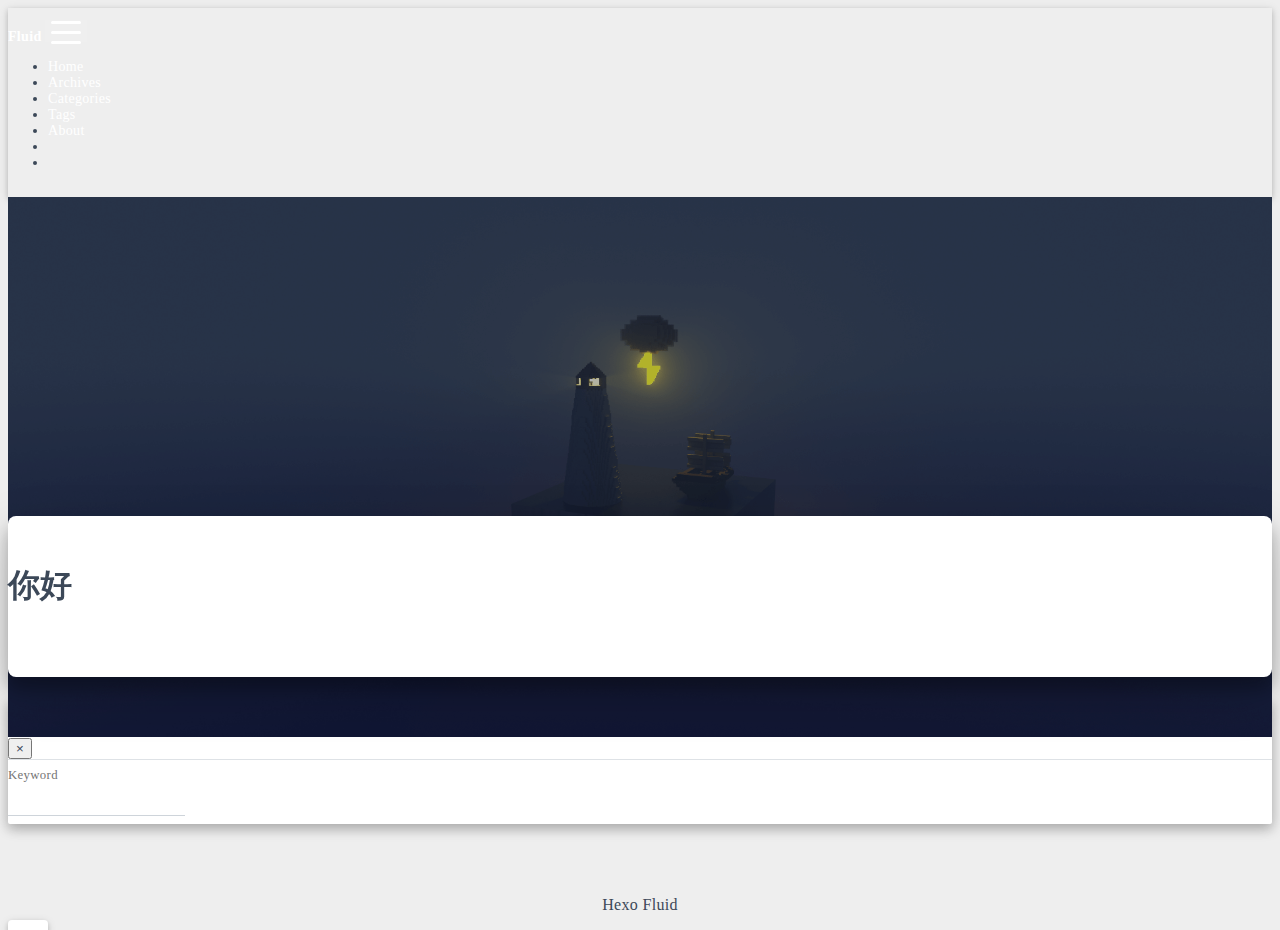
==== about/index.html @ 14e58026 "Site updated: 2023-02-16 13:53:45" ====
<!DOCTYPE html>
<html lang="en" data-default-color-scheme=auto>



<head>
  <meta charset="UTF-8">
  <link rel="apple-touch-icon" sizes="76x76" href="/img/fluid.png">
  <link rel="icon" href="/img/fluid.png">
  <meta name="viewport" content="width=device-width, initial-scale=1.0, maximum-scale=5.0, shrink-to-fit=no">
  <meta http-equiv="x-ua-compatible" content="ie=edge">
  
  <meta name="theme-color" content="#2f4154">
  <meta name="author" content="John Doe">
  <meta name="keywords" content="">
  
    <meta name="description" content="你好">
<meta property="og:type" content="website">
<meta property="og:title" content="about">
<meta property="og:url" content="http://example.com/about/index.html">
<meta property="og:site_name" content="Hexo">
<meta property="og:description" content="你好">
<meta property="og:locale" content="en_US">
<meta property="article:published_time" content="2023-02-15T01:46:12.000Z">
<meta property="article:modified_time" content="2023-02-15T01:47:04.922Z">
<meta property="article:author" content="John Doe">
<meta name="twitter:card" content="summary_large_image">
  
  
  
  <title>about - Hexo</title>

  <link  rel="stylesheet" href="https://lib.baomitu.com/twitter-bootstrap/4.6.1/css/bootstrap.min.css" />





<!-- 主题依赖的图标库，不要自行修改 -->
<!-- Do not modify the link that theme dependent icons -->

<link rel="stylesheet" href="//at.alicdn.com/t/font_1749284_hj8rtnfg7um.css">



<link rel="stylesheet" href="//at.alicdn.com/t/font_1736178_lbnruvf0jn.css">


<link  rel="stylesheet" href="/css/main.css" />


  <link id="highlight-css" rel="stylesheet" href="/css/highlight.css" />
  
    <link id="highlight-css-dark" rel="stylesheet" href="/css/highlight-dark.css" />
  




  <script id="fluid-configs">
    var Fluid = window.Fluid || {};
    Fluid.ctx = Object.assign({}, Fluid.ctx)
    var CONFIG = {"hostname":"example.com","root":"/","version":"1.9.4","typing":{"enable":true,"typeSpeed":70,"cursorChar":"_","loop":false,"scope":[]},"anchorjs":{"enable":true,"element":"h1,h2,h3,h4,h5,h6","placement":"left","visible":"hover","icon":""},"progressbar":{"enable":true,"height_px":3,"color":"#29d","options":{"showSpinner":false,"trickleSpeed":100}},"code_language":{"enable":true,"default":"TEXT"},"copy_btn":true,"image_caption":{"enable":true},"image_zoom":{"enable":true,"img_url_replace":["",""]},"toc":{"enable":true,"placement":"right","headingSelector":"h1,h2,h3,h4,h5,h6","collapseDepth":0},"lazyload":{"enable":true,"loading_img":"/img/loading.gif","onlypost":false,"offset_factor":2},"web_analytics":{"enable":false,"follow_dnt":true,"baidu":null,"google":null,"gtag":null,"tencent":{"sid":null,"cid":null},"woyaola":null,"cnzz":null,"leancloud":{"app_id":null,"app_key":null,"server_url":null,"path":"window.location.pathname","ignore_local":false}},"search_path":"/local-search.xml"};

    if (CONFIG.web_analytics.follow_dnt) {
      var dntVal = navigator.doNotTrack || window.doNotTrack || navigator.msDoNotTrack;
      Fluid.ctx.dnt = dntVal && (dntVal.startsWith('1') || dntVal.startsWith('yes') || dntVal.startsWith('on'));
    }
  </script>
  <script  src="/js/utils.js" ></script>
  <script  src="/js/color-schema.js" ></script>
  


  
<meta name="generator" content="Hexo 6.3.0"></head>


<body>
  

  <header>
    

<div class="header-inner" style="height: 60vh;">
  <nav id="navbar" class="navbar fixed-top  navbar-expand-lg navbar-dark scrolling-navbar">
  <div class="container">
    <a class="navbar-brand" href="/">
      <strong>Fluid</strong>
    </a>

    <button id="navbar-toggler-btn" class="navbar-toggler" type="button" data-toggle="collapse"
            data-target="#navbarSupportedContent"
            aria-controls="navbarSupportedContent" aria-expanded="false" aria-label="Toggle navigation">
      <div class="animated-icon"><span></span><span></span><span></span></div>
    </button>

    <!-- Collapsible content -->
    <div class="collapse navbar-collapse" id="navbarSupportedContent">
      <ul class="navbar-nav ml-auto text-center">
        
          
          
          
          
            <li class="nav-item">
              <a class="nav-link" href="/">
                <i class="iconfont icon-home-fill"></i>
                <span>Home</span>
              </a>
            </li>
          
        
          
          
          
          
            <li class="nav-item">
              <a class="nav-link" href="/archives/">
                <i class="iconfont icon-archive-fill"></i>
                <span>Archives</span>
              </a>
            </li>
          
        
          
          
          
          
            <li class="nav-item">
              <a class="nav-link" href="/categories/">
                <i class="iconfont icon-category-fill"></i>
                <span>Categories</span>
              </a>
            </li>
          
        
          
          
          
          
            <li class="nav-item">
              <a class="nav-link" href="/tags/">
                <i class="iconfont icon-tags-fill"></i>
                <span>Tags</span>
              </a>
            </li>
          
        
          
          
          
          
            <li class="nav-item">
              <a class="nav-link" href="/about/">
                <i class="iconfont icon-user-fill"></i>
                <span>About</span>
              </a>
            </li>
          
        
        
          <li class="nav-item" id="search-btn">
            <a class="nav-link" target="_self" href="javascript:;" data-toggle="modal" data-target="#modalSearch" aria-label="Search">
              <i class="iconfont icon-search"></i>
            </a>
          </li>
          
        
        
          <li class="nav-item" id="color-toggle-btn">
            <a class="nav-link" target="_self" href="javascript:;" aria-label="Color Toggle">
              <i class="iconfont icon-dark" id="color-toggle-icon"></i>
            </a>
          </li>
        
      </ul>
    </div>
  </div>
</nav>

  

<div id="banner" class="banner" parallax=true
     style="background: url('/img/default.png') no-repeat center center; background-size: cover;">
  <div class="full-bg-img">
    <div class="mask flex-center" style="background-color: rgba(0, 0, 0, 0.3)">
      <div class="banner-text text-center fade-in-up">
        <div class="h2">
          
            <span id="subtitle" data-typed-text="about"></span>
          
        </div>

        
      </div>

      
    </div>
  </div>
</div>

</div>

  </header>

  <main>
    
      <div class="container nopadding-x-md">
        <div id="board"
          >
          
          <div class="container">
            <div class="row">
              <div class="col-12 col-md-10 m-auto">
                

<article class="page-content">
  <h1 id="你好"><a href="#你好" class="headerlink" title="你好"></a>你好</h1>

  

</article>



              </div>
            </div>
          </div>
        </div>
      </div>
    

    
      <a id="scroll-top-button" aria-label="TOP" href="#" role="button">
        <i class="iconfont icon-arrowup" aria-hidden="true"></i>
      </a>
    

    
      <div class="modal fade" id="modalSearch" tabindex="-1" role="dialog" aria-labelledby="ModalLabel"
     aria-hidden="true">
  <div class="modal-dialog modal-dialog-scrollable modal-lg" role="document">
    <div class="modal-content">
      <div class="modal-header text-center">
        <h4 class="modal-title w-100 font-weight-bold">Search</h4>
        <button type="button" id="local-search-close" class="close" data-dismiss="modal" aria-label="Close">
          <span aria-hidden="true">&times;</span>
        </button>
      </div>
      <div class="modal-body mx-3">
        <div class="md-form mb-5">
          <input type="text" id="local-search-input" class="form-control validate">
          <label data-error="x" data-success="v" for="local-search-input">Keyword</label>
        </div>
        <div class="list-group" id="local-search-result"></div>
      </div>
    </div>
  </div>
</div>

    

    
  </main>

  <footer>
    <div class="footer-inner">
  
    <div class="footer-content">
       <a href="https://hexo.io" target="_blank" rel="nofollow noopener"><span>Hexo</span></a> <i class="iconfont icon-love"></i> <a href="https://github.com/fluid-dev/hexo-theme-fluid" target="_blank" rel="nofollow noopener"><span>Fluid</span></a> 
    </div>
  
  
  
  
</div>

  </footer>

  <!-- Scripts -->
  
  <script  src="https://lib.baomitu.com/nprogress/0.2.0/nprogress.min.js" ></script>
  <link  rel="stylesheet" href="https://lib.baomitu.com/nprogress/0.2.0/nprogress.min.css" />

  <script>
    NProgress.configure({"showSpinner":false,"trickleSpeed":100})
    NProgress.start()
    window.addEventListener('load', function() {
      NProgress.done();
    })
  </script>


<script  src="https://lib.baomitu.com/jquery/3.6.0/jquery.min.js" ></script>
<script  src="https://lib.baomitu.com/twitter-bootstrap/4.6.1/js/bootstrap.min.js" ></script>
<script  src="/js/events.js" ></script>
<script  src="/js/plugins.js" ></script>


  <script  src="https://lib.baomitu.com/typed.js/2.0.12/typed.min.js" ></script>
  <script>
    (function (window, document) {
      var typing = Fluid.plugins.typing;
      var subtitle = document.getElementById('subtitle');
      if (!subtitle || !typing) {
        return;
      }
      var text = subtitle.getAttribute('data-typed-text');
      
        typing(text);
      
    })(window, document);
  </script>




  
    <script  src="/js/img-lazyload.js" ></script>
  




  <script  src="/js/local-search.js" ></script>





<!-- 主题的启动项，将它保持在最底部 -->
<!-- the boot of the theme, keep it at the bottom -->
<script  src="/js/boot.js" ></script>


  

  <noscript>
    <div class="noscript-warning">Blog works best with JavaScript enabled</div>
  </noscript>
</body>
</html>
---- css/main.css ----
.anchorjs-link {
  text-decoration: none !important;
  transition: opacity 0.2s ease-in-out;
}
.markdown-body h1:hover > .anchorjs-link,
h2:hover > .anchorjs-link,
h3:hover > .anchorjs-link,
h4:hover > .anchorjs-link,
h5:hover > .anchorjs-link,
h6:hover > .anchorjs-link {
  opacity: 1;
}
.banner {
  height: 100%;
  position: relative;
  overflow: hidden;
  cursor: default;
}
.banner .mask {
  position: absolute;
  width: 100%;
  height: 100%;
  background-color: rgba(0,0,0,0.3);
}
.banner[parallax="true"] {
  will-change: transform;
  -webkit-transform-style: preserve-3d;
  -webkit-backface-visibility: hidden;
  transition: transform 0.05s ease-out;
}
@media (max-width: 100vh) {
  .header-inner {
    max-height: 100vw;
  }
  #board {
    margin-top: -1rem !important;
  }
}
@media (max-width: 79.99vh) {
  .scroll-down-bar {
    display: none;
  }
}
#board {
  position: relative;
  margin-top: -2rem;
  padding: 3rem 0;
  background-color: var(--board-bg-color);
  transition: background-color 0.2s ease-in-out;
  border-radius: 0.5rem;
  z-index: 3;
  -webkit-box-shadow: 0 12px 15px 0 rgba(0,0,0,0.24), 0 17px 50px 0 rgba(0,0,0,0.19);
  box-shadow: 0 12px 15px 0 rgba(0,0,0,0.24), 0 17px 50px 0 rgba(0,0,0,0.19);
}
.code-widget {
  display: inline-block;
  background-color: transparent;
  font-size: 0.75rem;
  line-height: 1;
  font-weight: bold;
  padding: 0.3rem 0.1rem 0.1rem 0.1rem;
  position: absolute;
  right: 0.45rem;
  top: 0.15rem;
  z-index: 1;
}
.code-widget-light {
  color: #999;
}
.code-widget-dark {
  color: #bababa;
}
.copy-btn {
  cursor: pointer;
  user-select: none;
  -webkit-appearance: none;
  outline: none;
}
.copy-btn > i {
  font-size: 0.75rem !important;
  font-weight: 400;
  margin-right: 0.15rem;
  opacity: 0;
  transition: opacity 0.2s ease-in-out;
}
.markdown-body pre:hover > .copy-btn > i {
  opacity: 0.9;
}
.markdown-body pre:hover > .copy-btn,
.markdown-body pre:not(:hover) > .copy-btn {
  outline: none;
}
.license-box {
  background-color: rgba(27,31,35,0.05);
  transition: background-color 0.2s ease-in-out;
  border-radius: 4px;
  font-size: 0.9rem;
  overflow: hidden;
  padding: 1.25rem;
  position: relative;
  z-index: 1;
}
.license-box .license-icon {
  position: absolute;
  top: 50%;
  left: 100%;
}
.license-box .license-icon::after {
  content: "\e8e4";
  font-size: 12.5rem;
  line-height: 1;
  opacity: 0.1;
  position: relative;
  left: -0.85em;
  bottom: 0.5em;
  z-index: -1;
}
.license-box .license-title {
  margin-bottom: 1rem;
}
.license-box .license-title div:nth-child(1) {
  line-height: 1.2;
  margin-bottom: 0.25rem;
}
.license-box .license-title div:nth-child(2) {
  color: var(--sec-text-color);
  font-size: 0.8rem;
}
.license-box .license-meta {
  align-items: center;
  display: flex;
  flex-wrap: wrap;
  justify-content: flex-start;
}
.license-box .license-meta .license-meta-item {
  align-items: center;
  justify-content: center;
  margin-right: 1.5rem;
}
.license-box .license-meta .license-meta-item div:nth-child(1) {
  color: var(--sec-text-color);
  font-size: 0.8rem;
  font-weight: normal;
}
.license-box .license-meta .license-meta-item i.iconfont {
  font-size: 1rem;
}
@media (max-width: 575px) and (min-width: 425px) {
  .license-box .license-meta .license-meta-item {
    display: flex;
    justify-content: flex-start;
    flex-wrap: wrap;
    font-size: 0.8rem;
    flex: 0 0 50%;
    max-width: 50%;
    margin-right: 0;
  }
  .license-box .license-meta .license-meta-item div:nth-child(1) {
    margin-right: 0.5rem;
  }
  .license-box .license-meta .license-meta-date {
    order: -1;
  }
}
@media (max-width: 424px) {
  .license-box::after {
    top: -65px;
  }
  .license-box .license-meta {
    flex-direction: column;
    align-items: flex-start;
  }
  .license-box .license-meta .license-meta-item {
    display: flex;
    flex-wrap: wrap;
    font-size: 0.8rem;
  }
  .license-box .license-meta .license-meta-item div:nth-child(1) {
    margin-right: 0.5rem;
  }
}
.footer-inner {
  padding: 3rem 0 1rem 0;
  text-align: center;
}
.footer-inner > div:not(:first-child) {
  margin: 0.25rem 0;
  font-size: 0.85rem;
}
.footer-inner .statistics {
  display: flex;
  flex-direction: row;
  justify-content: center;
}
.footer-inner .statistics > span {
  flex: 1;
  margin: 0 0.25rem;
}
.footer-inner .statistics > *:nth-last-child(2):first-child {
  text-align: right;
}
.footer-inner .statistics > *:nth-last-child(2):first-child ~ * {
  text-align: left;
}
.footer-inner .beian {
  display: flex;
  flex-direction: row;
  justify-content: center;
}
.footer-inner .beian > * {
  margin: 0 0.25rem;
}
.footer-inner .beian-police {
  position: relative;
  overflow: hidden;
  display: inline-flex;
  align-items: center;
  justify-content: left;
}
.footer-inner .beian-police img {
  margin-right: 3px;
  width: 1rem;
  height: 1rem;
  margin-bottom: 0.1rem;
}
@media (max-width: 424px) {
  .footer-inner .statistics {
    flex-direction: column;
  }
  .footer-inner .statistics > *:nth-last-child(2):first-child {
    text-align: center;
  }
  .footer-inner .statistics > *:nth-last-child(2):first-child ~ * {
    text-align: center;
  }
  .footer-inner .beian {
    flex-direction: column;
  }
  .footer-inner .beian .beian-police {
    justify-content: center;
  }
  .footer-inner .beian > *:nth-last-child(2):first-child {
    text-align: center;
  }
  .footer-inner .beian > *:nth-last-child(2):first-child ~ * {
    text-align: center;
  }
}
sup > a::before,
.footnote-text::before {
  display: block;
  content: "";
  margin-top: -5rem;
  height: 5rem;
  width: 1px;
  visibility: hidden;
}
sup > a::before,
.footnote-text::before {
  display: inline-block;
}
.footnote-item::before {
  display: block;
  content: "";
  margin-top: -5rem;
  height: 5rem;
  width: 1px;
  visibility: hidden;
}
.footnote-list ol {
  list-style-type: none;
  counter-reset: sectioncounter;
  padding-left: 0.5rem;
  font-size: 0.95rem;
}
.footnote-list ol li:before {
  font-family: "Helvetica Neue", monospace, "Monaco";
  content: "[" counter(sectioncounter) "]";
  counter-increment: sectioncounter;
}
.footnote-list ol li+li {
  margin-top: 0.5rem;
}
.footnote-text {
  padding-left: 0.5em;
}
.navbar {
  background-color: transparent;
  font-size: 0.875rem;
  box-shadow: 0 2px 5px 0 rgba(0,0,0,0.16), 0 2px 10px 0 rgba(0,0,0,0.12);
  -webkit-box-shadow: 0 2px 5px 0 rgba(0,0,0,0.16), 0 2px 10px 0 rgba(0,0,0,0.12);
}
.navbar .navbar-brand {
  color: var(--navbar-text-color);
}
.navbar .navbar-toggler .animated-icon span {
  background-color: var(--navbar-text-color);
}
.navbar .nav-item .nav-link {
  display: block;
  color: var(--navbar-text-color);
  transition: color 0.2s ease-in-out, background-color 0.2s ease-in-out;
}
.navbar .nav-item .nav-link:hover {
  color: var(--link-hover-color);
}
.navbar .nav-item .nav-link:focus {
  color: var(--navbar-text-color);
}
.navbar .nav-item .nav-link i {
  font-size: 0.875rem;
}
.navbar .nav-item .nav-link i:only-child {
  margin: 0 0.2rem;
}
.navbar .navbar-toggler {
  border-width: 0;
  outline: 0;
}
.navbar.scrolling-navbar {
  will-change: background, padding;
  -webkit-transition: background 0.5s ease-in-out, padding 0.5s ease-in-out;
  transition: background 0.5s ease-in-out, padding 0.5s ease-in-out;
}
@media (min-width: 600px) {
  .navbar.scrolling-navbar {
    padding-top: 12px;
    padding-bottom: 12px;
  }
  .navbar.scrolling-navbar .navbar-nav > li {
    -webkit-transition-duration: 1s;
    transition-duration: 1s;
  }
}
.navbar.scrolling-navbar.top-nav-collapse {
  padding-top: 5px;
  padding-bottom: 5px;
}
.navbar .dropdown-menu {
  font-size: 0.875rem;
  color: var(--navbar-text-color);
  background-color: rgba(0,0,0,0.3);
  border: none;
  min-width: 8rem;
  -webkit-transition: background 0.5s ease-in-out, padding 0.5s ease-in-out;
  transition: background 0.5s ease-in-out, padding 0.5s ease-in-out;
}
@media (max-width: 991.98px) {
  .navbar .dropdown-menu {
    text-align: center;
  }
}
.navbar .dropdown-item {
  color: var(--navbar-text-color);
}
.navbar .dropdown-item:hover,
.navbar .dropdown-item:focus {
  color: var(--link-hover-color);
  background-color: rgba(0,0,0,0.1);
}
@media (min-width: 992px) {
  .navbar .dropdown:hover > .dropdown-menu {
    display: block;
  }
  .navbar .dropdown > .dropdown-toggle:active {
    pointer-events: none;
  }
  .navbar .dropdown-menu {
    top: 95%;
  }
}
.navbar .animated-icon {
  width: 30px;
  height: 20px;
  position: relative;
  margin: 0;
  -webkit-transform: rotate(0deg);
  -moz-transform: rotate(0deg);
  -o-transform: rotate(0deg);
  transform: rotate(0deg);
  -webkit-transition: 0.5s ease-in-out;
  -moz-transition: 0.5s ease-in-out;
  -o-transition: 0.5s ease-in-out;
  transition: 0.5s ease-in-out;
  cursor: pointer;
}
.navbar .animated-icon span {
  display: block;
  position: absolute;
  height: 3px;
  width: 100%;
  border-radius: 9px;
  opacity: 1;
  left: 0;
  -webkit-transform: rotate(0deg);
  -moz-transform: rotate(0deg);
  -o-transform: rotate(0deg);
  transform: rotate(0deg);
  -webkit-transition: 0.25s ease-in-out;
  -moz-transition: 0.25s ease-in-out;
  -o-transition: 0.25s ease-in-out;
  transition: 0.25s ease-in-out;
  background: #fff;
}
.navbar .animated-icon span:nth-child(1) {
  top: 0;
}
.navbar .animated-icon span:nth-child(2) {
  top: 10px;
}
.navbar .animated-icon span:nth-child(3) {
  top: 20px;
}
.navbar .animated-icon.open span:nth-child(1) {
  top: 11px;
  -webkit-transform: rotate(135deg);
  -moz-transform: rotate(135deg);
  -o-transform: rotate(135deg);
  transform: rotate(135deg);
}
.navbar .animated-icon.open span:nth-child(2) {
  opacity: 0;
  left: -60px;
}
.navbar .animated-icon.open span:nth-child(3) {
  top: 11px;
  -webkit-transform: rotate(-135deg);
  -moz-transform: rotate(-135deg);
  -o-transform: rotate(-135deg);
  transform: rotate(-135deg);
}
.navbar .dropdown-collapse,
.top-nav-collapse,
.navbar-col-show {
  background-color: var(--navbar-bg-color);
}
@media (max-width: 767px) {
  .navbar {
    font-size: 1rem;
    line-height: 2.5rem;
  }
}
.banner-text {
  color: var(--subtitle-color);
  max-width: calc(960px - 6rem);
  width: 80%;
  overflow-wrap: break-word;
}
.banner-text .typed-cursor {
  margin: 0 0.2rem;
}
@media (max-width: 767px) {
  #subtitle,
  .typed-cursor {
    font-size: 1.5rem;
  }
}
@media (max-width: 575px) {
  .banner-text {
    font-size: 0.9rem;
  }
  #subtitle,
  .typed-cursor {
    font-size: 1.35rem;
  }
}
.modal-dialog .modal-content {
  background-color: var(--board-bg-color);
  border: 0;
  border-radius: 0.125rem;
  -webkit-box-shadow: 0 5px 11px 0 rgba(0,0,0,0.18), 0 4px 15px 0 rgba(0,0,0,0.15);
  box-shadow: 0 5px 11px 0 rgba(0,0,0,0.18), 0 4px 15px 0 rgba(0,0,0,0.15);
}
.modal-dialog .modal-content .modal-header {
  border-bottom-color: var(--line-color);
  transition: border-bottom-color 0.2s ease-in-out;
}
.close {
  color: var(--text-color);
}
.close:hover {
  color: var(--link-hover-color);
}
.close:focus {
  outline: 0;
}
.modal-dialog .modal-content .modal-header {
  border-top-left-radius: 0.125rem;
  border-top-right-radius: 0.125rem;
  border-bottom: 1px solid #dee2e6;
}
.md-form {
  position: relative;
  margin-top: 1.5rem;
  margin-bottom: 1.5rem;
}
.md-form input[type] {
  -webkit-box-sizing: content-box;
  box-sizing: content-box;
  background-color: transparent;
  border: none;
  border-bottom: 1px solid #ced4da;
  border-radius: 0;
  outline: none;
  -webkit-box-shadow: none;
  box-shadow: none;
  transition: border-color 0.15s ease-in-out, box-shadow 0.15s ease-in-out, -webkit-box-shadow 0.15s ease-in-out;
}
.md-form input[type]:focus:not([readonly]) {
  border-bottom: 1px solid #4285f4;
  -webkit-box-shadow: 0 1px 0 0 #4285f4;
  box-shadow: 0 1px 0 0 #4285f4;
}
.md-form input[type]:focus:not([readonly]) + label {
  color: #4285f4;
}
.md-form input[type].valid,
.md-form input[type]:focus.valid {
  border-bottom: 1px solid #00c851;
  -webkit-box-shadow: 0 1px 0 0 #00c851;
  box-shadow: 0 1px 0 0 #00c851;
}
.md-form input[type].valid + label,
.md-form input[type]:focus.valid + label {
  color: #00c851;
}
.md-form input[type].invalid,
.md-form input[type]:focus.invalid {
  border-bottom: 1px solid #f44336;
  -webkit-box-shadow: 0 1px 0 0 #f44336;
  box-shadow: 0 1px 0 0 #f44336;
}
.md-form input[type].invalid + label,
.md-form input[type]:focus.invalid + label {
  color: #f44336;
}
.md-form input[type].validate {
  margin-bottom: 2.5rem;
}
.md-form input[type].form-control {
  height: auto;
  padding: 0.6rem 0 0.4rem 0;
  margin: 0 0 0.5rem 0;
  color: var(--text-color);
  background-color: transparent;
  border-radius: 0;
}
.md-form label {
  font-size: 0.8rem;
  position: absolute;
  top: -1rem;
  left: 0;
  color: #757575;
  cursor: text;
  transition: color 0.2s ease-out;
}
.modal-open[style] {
  padding-right: 0 !important;
  overflow: auto;
}
.modal-open[style] #navbar[style] {
  padding-right: 1rem !important;
}
#nprogress .bar {
  height: 3px !important;
  background-color: #29d !important;
}
#nprogress .peg {
  box-shadow: 0 0 14px #29d, 0 0 8px #29d !important;
}
@media (max-width: 575px) {
  #nprogress .bar {
    display: none;
  }
}
.noscript-warning {
  background-color: #f55;
  color: #fff;
  font-family: sans-serif;
  font-size: 1rem;
  font-weight: bold;
  position: fixed;
  left: 0;
  bottom: 0;
  text-align: center;
  width: 100%;
  z-index: 99;
}
.pagination {
  margin-top: 3rem;
  justify-content: center;
}
.pagination .space {
  align-self: flex-end;
}
.pagination .page-number,
.pagination .current,
.pagination .extend {
  outline: 0;
  border: 0;
  background-color: transparent;
  font-size: 0.9rem;
  padding: 0.5rem 0.75rem;
  line-height: 1.25;
  border-radius: 0.125rem;
}
.pagination .page-number {
  margin: 0 0.05rem;
}
.pagination .page-number:hover,
.pagination .current {
  transition: background-color 0.2s ease-in-out;
  background-color: var(--link-hover-bg-color);
}
.qr-trigger {
  cursor: pointer;
  position: relative;
}
.qr-trigger:hover .qr-img {
  display: block;
  transition: all 0.3s;
}
.qr-img {
  max-width: 12rem;
  position: absolute;
  right: -5.25rem;
  z-index: 99;
  display: none;
  border-radius: 0.2rem;
  background-color: transparent;
  box-shadow: 0 0 20px -5px rgba(158,158,158,0.2);
}
.scroll-down-bar {
  position: absolute;
  width: 100%;
  height: 6rem;
  text-align: center;
  cursor: pointer;
  bottom: 0;
}
.scroll-down-bar i.iconfont {
  font-size: 2rem;
  font-weight: bold;
  display: inline-block;
  position: relative;
  padding-top: 2rem;
  color: var(--subtitle-color);
  transform: translateZ(0);
  animation: scroll-down 1.5s infinite;
}
#scroll-top-button {
  position: fixed;
  z-index: 99;
  background: var(--board-bg-color);
  transition: background-color 0.2s ease-in-out, bottom 0.3s ease;
  border-radius: 4px;
  min-width: 40px;
  min-height: 40px;
  bottom: -60px;
  outline: none;
  display: flex;
  display: -webkit-flex;
  align-items: center;
  box-shadow: 0 2px 5px 0 rgba(0,0,0,0.16), 0 2px 10px 0 rgba(0,0,0,0.12);
}
#scroll-top-button i {
  font-size: 32px;
  margin: auto;
  color: var(--sec-text-color);
}
#scroll-top-button:hover i,
#scroll-top-button:active i {
  animation-name: scroll-top;
  animation-duration: 1s;
  animation-delay: 0.1s;
  animation-timing-function: ease-in-out;
  animation-iteration-count: infinite;
  animation-fill-mode: forwards;
  animation-direction: alternate;
}
#local-search-result .search-list-title {
  border-left: 3px solid #0d47a1;
}
#local-search-result .search-list-content {
  padding: 0 1.25rem;
}
#local-search-result .search-word {
  color: #ff4500;
}
#toc {
  visibility: hidden;
}
.toc-header {
  margin-bottom: 0.5rem;
  font-weight: bold;
  line-height: 1.2;
}
.toc-header,
.toc-header > i {
  font-size: 1.25rem;
}
.toc-body {
  max-height: 75vh;
  overflow-y: auto;
  overflow: -moz-scrollbars-none;
  -ms-overflow-style: none;
}
.toc-body ol {
  list-style: none;
  padding-inline-start: 1rem;
}
.toc-body::-webkit-scrollbar {
  display: none;
}
.tocbot-list {
  position: relative;
}
.tocbot-list ol {
  list-style: none;
  padding-left: 1rem;
}
.tocbot-list a {
  font-size: 0.95rem;
}
.tocbot-link {
  color: var(--text-color);
}
.tocbot-active-link {
  font-weight: bold;
  color: var(--link-hover-color);
}
.tocbot-is-collapsed {
  max-height: 0;
}
.tocbot-is-collapsible {
  overflow: hidden;
  transition: all 0.3s ease-in-out;
}
.toc-list-item {
  white-space: nowrap;
  overflow: hidden;
  text-overflow: ellipsis;
}
.toc-list-item.is-active-li::before {
  height: 1rem;
  margin: 0.25rem 0;
  visibility: visible;
}
.toc-list-item::before {
  width: 0.15rem;
  height: 0.2rem;
  position: absolute;
  left: 0.25rem;
  content: "";
  border-radius: 2px;
  margin: 0.65rem 0;
  background: var(--link-hover-color);
  visibility: hidden;
  transition: height 0.1s ease-in-out, margin 0.1s ease-in-out, visibility 0.1s ease-in-out;
}
.sidebar {
  position: -webkit-sticky;
  position: sticky;
  top: 2rem;
  padding: 3rem 0;
}
html {
  font-size: 16px;
  letter-spacing: 0.02em;
}
html,
body {
  height: 100%;
  font-family: var(--font-family-sans-serif);
  overflow-wrap: break-word;
}
body {
  transition: color 0.2s ease-in-out, background-color 0.2s ease-in-out;
  background-color: var(--body-bg-color);
  color: var(--text-color);
  -webkit-font-smoothing: antialiased;
  -moz-osx-font-smoothing: grayscale;
}
body a {
  color: var(--text-color);
  text-decoration: none;
  cursor: pointer;
  transition: color 0.2s ease-in-out, background-color 0.2s ease-in-out;
}
body a:hover {
  color: var(--link-hover-color);
  text-decoration: none;
  transition: color 0.2s ease-in-out, background-color 0.2s ease-in-out;
}
code {
  color: inherit;
}
table {
  font-size: inherit;
  color: var(--post-text-color);
}
img[lazyload] {
  object-fit: cover;
}
*[align="left"] {
  text-align: left;
}
*[align="center"] {
  text-align: center;
}
*[align="right"] {
  text-align: right;
}
::-webkit-scrollbar {
  width: 6px;
  height: 6px;
}
::-webkit-scrollbar-thumb {
  background-color: var(--scrollbar-color);
  border-radius: 6px;
}
::-webkit-scrollbar-thumb:hover {
  background-color: var(--scrollbar-hover-color);
}
::-webkit-scrollbar-corner {
  background-color: transparent;
}
label {
  margin-bottom: 0;
}
i.iconfont {
  font-size: 1em;
  line-height: 1;
}
:root {
  --color-mode: "light";
  --body-bg-color: #eee;
  --board-bg-color: #fff;
  --text-color: #3c4858;
  --sec-text-color: #718096;
  --post-text-color: #2c3e50;
  --post-heading-color: #1a202c;
  --post-link-color: #0366d6;
  --link-hover-color: #30a9de;
  --link-hover-bg-color: #f8f9fa;
  --line-color: #eaecef;
  --navbar-bg-color: #2f4154;
  --navbar-text-color: #fff;
  --subtitle-color: #fff;
  --scrollbar-color: #c4c6c9;
  --scrollbar-hover-color: #a6a6a6;
  --button-bg-color: transparent;
  --button-hover-bg-color: #f2f3f5;
  --highlight-bg-color: #f6f8fa;
  --inlinecode-bg-color: rgba(175,184,193,0.2);
}
@media (prefers-color-scheme: dark) {
  :root {
    --color-mode: "dark";
  }
  :root:not([data-user-color-scheme]) {
    --body-bg-color: #181c27;
    --board-bg-color: #252d38;
    --text-color: #c4c6c9;
    --sec-text-color: #a7a9ad;
    --post-text-color: #c4c6c9;
    --post-heading-color: #c4c6c9;
    --post-link-color: #1589e9;
    --link-hover-color: #30a9de;
    --link-hover-bg-color: #364151;
    --line-color: #435266;
    --navbar-bg-color: #1f3144;
    --navbar-text-color: #d0d0d0;
    --subtitle-color: #d0d0d0;
    --scrollbar-color: #687582;
    --scrollbar-hover-color: #9da8b3;
    --button-bg-color: transparent;
    --button-hover-bg-color: #46647e;
    --highlight-bg-color: #303030;
    --inlinecode-bg-color: rgba(99,110,123,0.4);
  }
  :root:not([data-user-color-scheme]) img {
    -webkit-filter: brightness(0.9);
    filter: brightness(0.9);
    transition: filter 0.2s ease-in-out;
  }
  :root:not([data-user-color-scheme]) .license-box {
    background-color: rgba(62,75,94,0.35);
    transition: background-color 0.2s ease-in-out;
  }
  :root:not([data-user-color-scheme]) .gt-comment-admin .gt-comment-content {
    background-color: transparent;
    transition: background-color 0.2s ease-in-out;
  }
}
[data-user-color-scheme="dark"] {
  --body-bg-color: #181c27;
  --board-bg-color: #252d38;
  --text-color: #c4c6c9;
  --sec-text-color: #a7a9ad;
  --post-text-color: #c4c6c9;
  --post-heading-color: #c4c6c9;
  --post-link-color: #1589e9;
  --link-hover-color: #30a9de;
  --link-hover-bg-color: #364151;
  --line-color: #435266;
  --navbar-bg-color: #1f3144;
  --navbar-text-color: #d0d0d0;
  --subtitle-color: #d0d0d0;
  --scrollbar-color: #687582;
  --scrollbar-hover-color: #9da8b3;
  --button-bg-color: transparent;
  --button-hover-bg-color: #46647e;
  --highlight-bg-color: #303030;
  --inlinecode-bg-color: rgba(99,110,123,0.4);
}
[data-user-color-scheme="dark"] img {
  -webkit-filter: brightness(0.9);
  filter: brightness(0.9);
  transition: filter 0.2s ease-in-out;
}
[data-user-color-scheme="dark"] .license-box {
  background-color: rgba(62,75,94,0.35);
  transition: background-color 0.2s ease-in-out;
}
[data-user-color-scheme="dark"] .gt-comment-admin .gt-comment-content {
  background-color: transparent;
  transition: background-color 0.2s ease-in-out;
}
.fade-in-up {
  -webkit-animation-name: fade-in-up;
  animation-name: fade-in-up;
}
.hidden-mobile {
  display: block;
}
.visible-mobile {
  display: none;
}
@media (max-width: 575px) {
  .hidden-mobile {
    display: none;
  }
  .visible-mobile {
    display: block;
  }
}
.nomargin-x {
  margin-left: 0 !important;
  margin-right: 0 !important;
}
.nopadding-x {
  padding-left: 0 !important;
  padding-right: 0 !important;
}
@media (max-width: 767px) {
  .nopadding-x-md {
    padding-left: 0 !important;
    padding-right: 0 !important;
  }
}
.flex-center {
  display: -webkit-box;
  display: -ms-flexbox;
  display: flex;
  -webkit-box-align: center;
  -ms-flex-align: center;
  align-items: center;
  -webkit-box-pack: center;
  -ms-flex-pack: center;
  justify-content: center;
  height: 100%;
}
.hover-with-bg {
  display: inline-block;
  line-height: 1;
}
.hover-with-bg:hover {
  background-color: var(--link-hover-bg-color);
  transition-duration: 0.2s;
  transition-timing-function: ease-in-out;
  border-radius: 0.2rem;
}
@-moz-keyframes fade-in-up {
  from {
    opacity: 0;
    -webkit-transform: translate3d(0, 100%, 0);
    transform: translate3d(0, 100%, 0);
  }
  to {
    opacity: 1;
    -webkit-transform: translate3d(0, 0, 0);
    transform: translate3d(0, 0, 0);
  }
}
@-webkit-keyframes fade-in-up {
  from {
    opacity: 0;
    -webkit-transform: translate3d(0, 100%, 0);
    transform: translate3d(0, 100%, 0);
  }
  to {
    opacity: 1;
    -webkit-transform: translate3d(0, 0, 0);
    transform: translate3d(0, 0, 0);
  }
}
@-o-keyframes fade-in-up {
  from {
    opacity: 0;
    -webkit-transform: translate3d(0, 100%, 0);
    transform: translate3d(0, 100%, 0);
  }
  to {
    opacity: 1;
    -webkit-transform: translate3d(0, 0, 0);
    transform: translate3d(0, 0, 0);
  }
}
@keyframes fade-in-up {
  from {
    opacity: 0;
    -webkit-transform: translate3d(0, 100%, 0);
    transform: translate3d(0, 100%, 0);
  }
  to {
    opacity: 1;
    -webkit-transform: translate3d(0, 0, 0);
    transform: translate3d(0, 0, 0);
  }
}
@-moz-keyframes scroll-down {
  0% {
    opacity: 0.8;
    top: 0;
  }
  50% {
    opacity: 0.4;
    top: -1em;
  }
  100% {
    opacity: 0.8;
    top: 0;
  }
}
@-webkit-keyframes scroll-down {
  0% {
    opacity: 0.8;
    top: 0;
  }
  50% {
    opacity: 0.4;
    top: -1em;
  }
  100% {
    opacity: 0.8;
    top: 0;
  }
}
@-o-keyframes scroll-down {
  0% {
    opacity: 0.8;
    top: 0;
  }
  50% {
    opacity: 0.4;
    top: -1em;
  }
  100% {
    opacity: 0.8;
    top: 0;
  }
}
@keyframes scroll-down {
  0% {
    opacity: 0.8;
    top: 0;
  }
  50% {
    opacity: 0.4;
    top: -1em;
  }
  100% {
    opacity: 0.8;
    top: 0;
  }
}
@-moz-keyframes scroll-top {
  0% {
    -webkit-transform: translateY(0);
    transform: translateY(0);
  }
  50% {
    -webkit-transform: translateY(-0.35rem);
    transform: translateY(-0.35rem);
  }
  100% {
    -webkit-transform: translateY(0);
    transform: translateY(0);
  }
}
@-webkit-keyframes scroll-top {
  0% {
    -webkit-transform: translateY(0);
    transform: translateY(0);
  }
  50% {
    -webkit-transform: translateY(-0.35rem);
    transform: translateY(-0.35rem);
  }
  100% {
    -webkit-transform: translateY(0);
    transform: translateY(0);
  }
}
@-o-keyframes scroll-top {
  0% {
    -webkit-transform: translateY(0);
    transform: translateY(0);
  }
  50% {
    -webkit-transform: translateY(-0.35rem);
    transform: translateY(-0.35rem);
  }
  100% {
    -webkit-transform: translateY(0);
    transform: translateY(0);
  }
}
@keyframes scroll-top {
  0% {
    -webkit-transform: translateY(0);
    transform: translateY(0);
  }
  50% {
    -webkit-transform: translateY(-0.35rem);
    transform: translateY(-0.35rem);
  }
  100% {
    -webkit-transform: translateY(0);
    transform: translateY(0);
  }
}
.index-card {
  margin-bottom: 2.5rem;
}
.index-img img {
  display: block;
  width: 100%;
  height: 10rem;
  object-fit: cover;
  box-shadow: 0 5px 11px 0 rgba(0,0,0,0.18), 0 4px 15px 0 rgba(0,0,0,0.15);
  border-radius: 0.25rem;
  background-color: transparent;
}
.index-info {
  display: flex;
  flex-direction: column;
  justify-content: space-between;
  padding-top: 0.5rem;
  padding-bottom: 0.5rem;
}
.index-header {
  color: var(--text-color);
  font-size: 1.5rem;
  font-weight: bold;
  line-height: 1.4;
  white-space: nowrap;
  overflow: hidden;
  text-overflow: ellipsis;
  margin-bottom: 0.25rem;
}
.index-header .index-pin {
  color: var(--text-color);
  font-size: 1.5rem;
  margin-right: 0.15rem;
}
.index-btm {
  color: var(--sec-text-color);
}
.index-btm a {
  color: var(--sec-text-color);
}
.index-excerpt {
  color: var(--sec-text-color);
  margin: 0.5rem 0 0.5rem 0;
  height: calc(1.4rem * 3);
  overflow: hidden;
  display: flex;
}
.index-excerpt > div {
  width: 100%;
  line-height: 1.4rem;
  word-break: break-word;
  display: -webkit-box;
  -webkit-box-orient: vertical;
  -webkit-line-clamp: 3;
}
.index-excerpt__noimg {
  height: auto;
  max-height: calc(1.4rem * 3);
}
@media (max-width: 767px) {
  .index-info {
    padding-top: 1.25rem;
  }
  .index-header {
    font-size: 1.25rem;
    white-space: normal;
    overflow: hidden;
    word-break: break-word;
    display: -webkit-box;
    -webkit-box-orient: vertical;
    -webkit-line-clamp: 2;
  }
  .index-header .index-pin {
    font-size: 1.25rem;
  }
}
#valine.v[data-class=v] .status-bar,
#valine.v[data-class=v] .veditor,
#valine.v[data-class=v] .vinput,
#valine.v[data-class=v] .vbtn,
#valine.v[data-class=v] p,
#valine.v[data-class=v] pre code {
  color: var(--text-color);
}
#valine.v[data-class=v] .vinput::placeholder {
  color: var(--sec-text-color);
}
#valine.v[data-class=v] .vicon {
  fill: var(--text-color);
}
.gt-container .gt-comment-content:hover {
  -webkit-box-shadow: none;
  box-shadow: none;
}
.gt-container .gt-comment-body {
  color: var(--text-color) !important;
  transition: color 0.2s ease-in-out;
}
#remark-km423lmfdslkm34-back {
  z-index: 1030;
}
#remark-km423lmfdslkm34-node {
  z-index: 1031;
}
.markdown-body .highlight pre,
.markdown-body pre {
  padding: 1.45rem 1rem;
}
.markdown-body pre code.hljs {
  padding: 0;
}
.markdown-body pre[class*="language-"] {
  padding-top: 1.45rem;
  padding-bottom: 1.45rem;
  padding-right: 1rem;
  line-height: 1.5;
  margin-bottom: 1rem;
}
.markdown-body .code-wrapper {
  position: relative;
  border-radius: 4px;
  margin-bottom: 1rem;
}
.markdown-body .hljs,
.markdown-body .highlight pre,
.markdown-body .code-wrapper pre,
.markdown-body figure.highlight td.gutter {
  transition: color 0.2s ease-in-out, background-color 0.2s ease-in-out;
  background-color: var(--highlight-bg-color);
}
pre[class*=language-].line-numbers {
  position: initial;
}
figure {
  margin: 1rem 0;
}
figure.highlight {
  position: relative;
}
figure.highlight table {
  border: 0;
  margin: 0;
  width: auto;
  border-radius: 4px;
}
figure.highlight td {
  border: 0;
  padding: 0;
}
figure.highlight tr {
  border: 0;
}
figure.highlight td.code {
  width: 100%;
}
figure.highlight td.gutter {
  display: table-cell;
  position: -webkit-sticky;
  position: sticky;
  left: 0;
  z-index: 1;
}
figure.highlight td.gutter pre {
  text-align: right;
  padding: 0 0.75rem;
  border-radius: initial;
  border-right: 1px solid #999;
}
figure.highlight td.gutter pre span.line {
  color: #999;
}
figure.highlight td.code > pre {
  border-top-left-radius: 0;
  border-bottom-left-radius: 0;
}
.markdown-body {
  font-size: 1rem;
  line-height: 1.6;
  font-family: var(--font-family-sans-serif);
  margin-bottom: 2rem;
  color: var(--post-text-color);
}
.markdown-body > h1,
.markdown-body h2 {
  border-bottom-color: var(--line-color);
}
.markdown-body > h1,
.markdown-body h2,
.markdown-body h3,
.markdown-body h4,
.markdown-body h5,
.markdown-body h6 {
  color: var(--post-heading-color);
  transition: color 0.2s ease-in-out, border-bottom-color 0.2s ease-in-out;
  font-weight: bold;
  margin-bottom: 0.75em;
  margin-top: 2em;
}
.markdown-body > h1::before,
.markdown-body h2::before,
.markdown-body h3::before,
.markdown-body h4::before,
.markdown-body h5::before,
.markdown-body h6::before {
  display: block;
  content: "";
  margin-top: -5rem;
  height: 5rem;
  width: 1px;
  visibility: hidden;
}
.markdown-body > h1:focus,
.markdown-body h2:focus,
.markdown-body h3:focus,
.markdown-body h4:focus,
.markdown-body h5:focus,
.markdown-body h6:focus {
  outline: none;
}
.markdown-body a {
  color: var(--post-link-color);
}
.markdown-body strong {
  font-weight: bold;
}
.markdown-body code {
  tab-size: 4;
  background-color: var(--inlinecode-bg-color);
  transition: background-color 0.2s ease-in-out;
}
.markdown-body table tr {
  background-color: var(--board-bg-color);
  transition: background-color 0.2s ease-in-out;
}
.markdown-body table tr:nth-child(2n) {
  background-color: var(--board-bg-color);
  transition: background-color 0.2s ease-in-out;
}
.markdown-body table th,
.markdown-body table td {
  border-color: var(--line-color);
  transition: border-color 0.2s ease-in-out;
}
.markdown-body pre {
  font-size: 85% !important;
}
.markdown-body pre .mermaid {
  text-align: center;
}
.markdown-body pre .mermaid > svg {
  min-width: 100%;
}
.markdown-body p > img,
.markdown-body p > a > img,
.markdown-body figure > img,
.markdown-body figure > a > img {
  max-width: 90%;
  margin: 1.5rem auto;
  display: block;
  box-shadow: 0 5px 11px 0 rgba(0,0,0,0.18), 0 4px 15px 0 rgba(0,0,0,0.15);
  border-radius: 4px;
  background-color: transparent;
}
.markdown-body blockquote {
  color: var(--sec-text-color);
}
.markdown-body details {
  cursor: pointer;
}
.markdown-body details summary {
  outline: none;
}
hr,
.markdown-body hr {
  background-color: initial;
  border-top: 1px solid var(--line-color);
  transition: border-top-color 0.2s ease-in-out;
}
.markdown-body hr {
  height: 0;
  margin: 2rem 0;
}
.markdown-body figcaption.image-caption {
  font-size: 0.8rem;
  color: var(--post-text-color);
  opacity: 0.65;
  line-height: 1;
  margin: -0.75rem auto 2rem;
  text-align: center;
}
.markdown-body figcaption:not(.image-caption) {
  display: none;
}
.post-content,
post-custom {
  box-sizing: border-box;
  padding-left: 10%;
  padding-right: 10%;
}
@media (max-width: 767px) {
  .post-content,
  post-custom {
    padding-left: 2rem;
    padding-right: 2rem;
  }
}
@media (max-width: 424px) {
  .post-content,
  post-custom {
    padding-left: 1rem;
    padding-right: 1rem;
  }
  .anchorjs-link-left {
    opacity: 0 !important;
  }
}
.page-content strong,
.post-content strong {
  font-weight: bold;
}
.page-content > *:first-child,
.post-content > *:first-child {
  margin-top: 0;
}
.page-content img,
.post-content img {
  object-fit: cover;
  max-width: 100%;
}
@media (max-width: 767px) {
  .page-content,
  .post-content {
    overflow-x: hidden;
  }
}
.post-metas {
  display: flex;
  flex-wrap: wrap;
  font-size: 0.9rem;
}
.post-meta > *:not(.hover-with-bg) {
  margin-right: 0.2rem;
}
.post-prevnext {
  display: flex;
  flex-wrap: wrap;
  justify-content: space-between;
  font-size: 0.9rem;
  margin-left: -0.35rem;
  margin-right: -0.35rem;
}
.post-prevnext .post-prev,
.post-prevnext .post-next {
  display: flex;
  padding-left: 0;
  padding-right: 0;
}
.post-prevnext .post-prev i,
.post-prevnext .post-next i {
  font-size: 1.5rem;
}
.post-prevnext .post-prev a,
.post-prevnext .post-next a {
  display: flex;
  align-items: center;
}
.post-prevnext .post-prev .hidden-mobile,
.post-prevnext .post-next .hidden-mobile {
  display: -webkit-box;
  -webkit-box-orient: vertical;
  -webkit-line-clamp: 2;
  text-overflow: ellipsis;
  overflow: hidden;
}
@media (max-width: 575px) {
  .post-prevnext .post-prev .hidden-mobile,
  .post-prevnext .post-next .hidden-mobile {
    display: none;
  }
}
.post-prevnext .post-prev:hover i,
.post-prevnext .post-prev:active i,
.post-prevnext .post-next:hover i,
.post-prevnext .post-next:active i {
  -webkit-animation-duration: 1s;
  animation-duration: 1s;
  -webkit-animation-delay: 0.1s;
  animation-delay: 0.1s;
  -webkit-animation-timing-function: ease-in-out;
  animation-timing-function: ease-in-out;
  -webkit-animation-iteration-count: infinite;
  animation-iteration-count: infinite;
  -webkit-animation-fill-mode: forwards;
  animation-fill-mode: forwards;
  -webkit-animation-direction: alternate;
  animation-direction: alternate;
}
.post-prevnext .post-prev:hover i,
.post-prevnext .post-prev:active i {
  -webkit-animation-name: post-prev-anim;
  animation-name: post-prev-anim;
}
.post-prevnext .post-next:hover i,
.post-prevnext .post-next:active i {
  -webkit-animation-name: post-next-anim;
  animation-name: post-next-anim;
}
.post-prevnext .post-next {
  justify-content: flex-end;
}
.post-prevnext .fa-chevron-left {
  margin-right: 0.5rem;
}
.post-prevnext .fa-chevron-right {
  margin-left: 0.5rem;
}
.custom,
#comments {
  margin-top: 2rem;
}
#comments noscript {
  display: block;
  text-align: center;
  padding: 2rem 0;
}
.visitors {
  font-size: 0.8em;
  padding: 0.45rem;
  float: right;
}
a.fancybox:hover {
  text-decoration: none;
}
mjx-container,
.mjx-container {
  overflow-x: auto;
  overflow-y: hidden !important;
  padding: 0.5em 0;
}
mjx-container:focus,
.mjx-container:focus,
mjx-container svg:focus,
.mjx-container svg:focus {
  outline: none;
}
.mjx-char {
  line-height: 1;
}
.katex-block {
  overflow-x: auto;
}
.katex,
.mjx-mrow {
  white-space: pre-wrap !important;
}
.footnote-ref [class*=hint--][aria-label]:after {
  max-width: 12rem;
  white-space: nowrap;
  overflow: hidden;
  text-overflow: ellipsis;
}
@-moz-keyframes post-prev-anim {
  0% {
    -webkit-transform: translateX(0);
    transform: translateX(0);
  }
  50% {
    -webkit-transform: translateX(-0.35rem);
    transform: translateX(-0.35rem);
  }
  100% {
    -webkit-transform: translateX(0);
    transform: translateX(0);
  }
}
@-webkit-keyframes post-prev-anim {
  0% {
    -webkit-transform: translateX(0);
    transform: translateX(0);
  }
  50% {
    -webkit-transform: translateX(-0.35rem);
    transform: translateX(-0.35rem);
  }
  100% {
    -webkit-transform: translateX(0);
    transform: translateX(0);
  }
}
@-o-keyframes post-prev-anim {
  0% {
    -webkit-transform: translateX(0);
    transform: translateX(0);
  }
  50% {
    -webkit-transform: translateX(-0.35rem);
    transform: translateX(-0.35rem);
  }
  100% {
    -webkit-transform: translateX(0);
    transform: translateX(0);
  }
}
@keyframes post-prev-anim {
  0% {
    -webkit-transform: translateX(0);
    transform: translateX(0);
  }
  50% {
    -webkit-transform: translateX(-0.35rem);
    transform: translateX(-0.35rem);
  }
  100% {
    -webkit-transform: translateX(0);
    transform: translateX(0);
  }
}
@-moz-keyframes post-next-anim {
  0% {
    -webkit-transform: translateX(0);
    transform: translateX(0);
  }
  50% {
    -webkit-transform: translateX(0.35rem);
    transform: translateX(0.35rem);
  }
  100% {
    -webkit-transform: translateX(0);
    transform: translateX(0);
  }
}
@-webkit-keyframes post-next-anim {
  0% {
    -webkit-transform: translateX(0);
    transform: translateX(0);
  }
  50% {
    -webkit-transform: translateX(0.35rem);
    transform: translateX(0.35rem);
  }
  100% {
    -webkit-transform: translateX(0);
    transform: translateX(0);
  }
}
@-o-keyframes post-next-anim {
  0% {
    -webkit-transform: translateX(0);
    transform: translateX(0);
  }
  50% {
    -webkit-transform: translateX(0.35rem);
    transform: translateX(0.35rem);
  }
  100% {
    -webkit-transform: translateX(0);
    transform: translateX(0);
  }
}
@keyframes post-next-anim {
  0% {
    -webkit-transform: translateX(0);
    transform: translateX(0);
  }
  50% {
    -webkit-transform: translateX(0.35rem);
    transform: translateX(0.35rem);
  }
  100% {
    -webkit-transform: translateX(0);
    transform: translateX(0);
  }
}
.note {
  padding: 0.75rem;
  border-left: 0.35rem solid;
  border-radius: 0.25rem;
  margin: 1.5rem 0;
  color: var(--text-color);
  transition: color 0.2s ease-in-out;
  font-size: 0.9rem;
}
.note a {
  color: var(--text-color);
  transition: color 0.2s ease-in-out;
}
.note *:last-child {
  margin-bottom: 0;
}
.note-primary {
  background-color: rgba(183,160,224,0.25);
  border-color: #6f42c1;
}
.note-secondary,
note-default {
  background-color: rgba(187,187,187,0.25);
  border-color: #777;
}
.note-success {
  background-color: rgba(174,220,174,0.25);
  border-color: #5cb85c;
}
.note-danger {
  background-color: rgba(236,169,167,0.25);
  border-color: #d9534f;
}
.note-warning {
  background-color: rgba(248,214,166,0.25);
  border-color: #f0ad4e;
}
.note-info {
  background-color: rgba(160,197,228,0.25);
  border-color: #428bca;
}
.note-light {
  background-color: rgba(254,254,254,0.25);
  border-color: #0f0f0f;
}
.label {
  display: inline;
  border-radius: 3px;
  font-size: 85%;
  margin: 0;
  padding: 0.2em 0.4em;
  color: var(--text-color);
  transition: color 0.2s ease-in-out;
}
.label-default {
  background: rgba(187,187,187,0.25);
}
.label-primary {
  background: rgba(183,160,224,0.25);
}
.label-info {
  background: rgba(160,197,228,0.25);
}
.label-success {
  background: rgba(174,220,174,0.25);
}
.label-warning {
  background: rgba(248,214,166,0.25);
}
.label-danger {
  background: rgba(236,169,167,0.25);
}
.markdown-body .btn {
  border: 1px solid var(--line-color);
  background-color: var(--button-bg-color);
  color: var(--text-color);
  transition: color 0.2s ease-in-out, background 0.2s ease-in-out, border-color 0.2s ease-in-out;
  border-radius: 0.25rem;
  display: inline-block;
  font-size: 0.875em;
  line-height: 2;
  padding: 0 0.75rem;
  margin-bottom: 1rem;
}
.markdown-body .btn:hover {
  background-color: var(--button-hover-bg-color);
  text-decoration: none;
}
.group-image-container {
  margin: 1.5rem auto;
}
.group-image-container img {
  margin: 0 auto;
  border-radius: 3px;
  background-color: transparent;
  box-shadow: 0 3px 9px 0 rgba(0,0,0,0.15), 0 3px 9px 0 rgba(0,0,0,0.15);
}
.group-image-row {
  margin-bottom: 0.5rem;
  display: flex;
  justify-content: center;
}
.group-image-wrap {
  flex: 1;
  display: flex;
  justify-content: center;
}
.group-image-wrap:not(:last-child) {
  margin-right: 0.25rem;
}
input[type=checkbox] {
  margin: 0 0.2em 0.2em 0;
  vertical-align: middle;
}
.list-group a ~ p.h5 {
  margin-top: 1rem;
}
.list-group-item {
  display: flex;
  background-color: transparent;
  border: 0;
}
.list-group-item time {
  flex: 0 0 5rem;
}
.list-group-item .list-group-item-title {
  white-space: nowrap;
  overflow: hidden;
  text-overflow: ellipsis;
}
@media (max-width: 575px) {
  .list-group-item {
    font-size: 0.95rem;
    padding: 0.5rem 0.75rem;
  }
  .list-group-item time {
    flex: 0 0 4rem;
  }
}
.list-group-item-action {
  color: var(--text-color);
}
.list-group-item-action:focus,
.list-group-item-action:hover {
  color: var(--link-hover-color);
  background-color: var(--link-hover-bg-color);
}
.about-avatar {
  position: relative;
  margin: -8rem auto 1rem;
  width: 10rem;
  height: 10rem;
  z-index: 3;
}
.about-avatar img {
  width: 100%;
  height: 100%;
  border-radius: 50%;
  background-color: transparent;
  object-fit: cover;
  box-shadow: 0 2px 5px 0 rgba(0,0,0,0.16), 0 2px 10px 0 rgba(0,0,0,0.12);
}
.about-info > div {
  margin-bottom: 0.5rem;
}
.about-name {
  font-size: 1.75rem;
  font-weight: bold;
}
.about-intro {
  font-size: 1rem;
}
.about-icons > a:not(:last-child) {
  margin-right: 0.5rem;
}
.about-icons > a > i {
  font-size: 1.5rem;
}
.category-bar .category-list {
  max-height: 85vh;
  overflow-y: auto;
  overflow-x: hidden;
}
.category-bar .category-list::-webkit-scrollbar {
  display: none;
}
.category-bar .category-list > .category-sub > a {
  font-weight: bold;
  font-size: 1.2rem;
}
.category-bar .category-list .category-item-action i {
  margin: 0;
}
.category-bar .category-list .category-subitem.list-group-item {
  padding-left: 0.5rem;
  padding-right: 0;
}
.category-bar .category-list .category-collapse .category-post-list {
  margin-top: 0.25rem;
  margin-bottom: 0.5rem;
}
.category-bar .category-list .category-collapse .category-post {
  font-size: 0.9rem;
  line-height: 1.75;
}
.category-bar .category-list .category-item-action:hover {
  background-color: initial;
}
.category-bar .list-group-item {
  padding: 0;
}
.category-bar .list-group-item.active {
  color: var(--link-hover-color);
  background-color: initial;
  font-weight: bold;
  font-family: "iconfont";
  font-style: normal;
  -webkit-font-smoothing: antialiased;
}
.category-bar .list-group-item.active::before {
  content: "\e61f";
  font-weight: initial;
  margin-right: 0.25rem;
}
.category-bar .list-group-count {
  margin-left: 0.2rem;
  margin-right: 0.2rem;
  font-size: 0.9em;
}
.category-bar .list-group-item-action:focus,
.category-bar .list-group-item-action:hover {
  background-color: initial;
}
.category-chains {
  display: flex;
  flex-wrap: wrap;
}
.category-chains > *:not(:last-child) {
  margin-right: 1em;
}
.category:not(:last-child) {
  margin-bottom: 1rem;
}
.category .category-item,
.category .category-subitem {
  font-weight: bold;
  display: flex;
  align-items: center;
}
.category .category-item {
  font-size: 1.25rem;
}
.category .category-subitem {
  font-size: 1.1rem;
}
.category .category-collapse {
  padding-left: 1.25rem;
  width: 100%;
}
.category .category-count {
  font-size: 0.9rem;
  font-weight: initial;
  min-width: 1.3em;
  line-height: 1.3em;
  display: flex;
  align-items: center;
}
.category .category-count i {
  padding-right: 0.25rem;
}
.category .category-count span {
  width: 2rem;
}
.category .category-post {
  white-space: nowrap;
  overflow: hidden;
  text-overflow: ellipsis;
}
.category .category-item-action:not(.collapsed) > i {
  transform: rotate(90deg);
  transform-origin: center center;
}
.category .category-item-action i {
  transition: transform 0.3s ease-out;
  display: inline-block;
  margin-left: 0.25rem;
}
.category .category-item-action .category:hover {
  z-index: 1;
  color: var(--link-hover-color);
  text-decoration: none;
  background-color: var(--link-hover-bg-color);
}
.category .row {
  margin-left: 0;
  margin-right: 0;
}
.tagcloud {
  padding: 1rem 5%;
}
.tagcloud a {
  display: inline-block;
  padding: 0.5rem;
}
.tagcloud a:hover {
  color: var(--link-hover-color) !important;
}
.links .card {
  box-shadow: none;
  min-width: 33%;
  background-color: transparent;
  border: 0;
}
.links .card-body {
  margin: 1rem 0;
  padding: 1rem;
  border-radius: 0.3rem;
  display: block;
  width: 100%;
  height: 100%;
}
.links .card-body:hover .link-avatar {
  transform: scale(1.1);
}
.links .card-content {
  display: flex;
  flex-wrap: nowrap;
  width: 100%;
  height: 3.5rem;
}
.link-avatar {
  flex: none;
  width: 3rem;
  height: 3rem;
  margin-right: 0.75rem;
  object-fit: cover;
  transition-duration: 0.2s;
  transition-timing-function: ease-in-out;
}
.link-avatar img {
  width: 100%;
  height: 100%;
  border-radius: 50%;
  background-color: transparent;
  object-fit: cover;
}
.link-text {
  flex: 1;
  display: grid;
  flex-direction: column;
  line-height: 1.5;
}
.link-title {
  overflow: hidden;
  text-overflow: ellipsis;
  white-space: nowrap;
  color: var(--text-color);
  font-weight: bold;
}
.link-intro {
  max-height: 2rem;
  font-size: 0.85rem;
  line-height: 1.2;
  color: var(--sec-text-color);
  display: -webkit-box;
  -webkit-box-orient: vertical;
  -webkit-line-clamp: 2;
  text-overflow: ellipsis;
  overflow: hidden;
}
@media (max-width: 767px) {
  .links {
    display: flex;
    flex-direction: column;
    justify-content: center;
    align-items: center;
  }
  .links .card {
    padding-left: 2rem;
    padding-right: 2rem;
  }
}
@media (min-width: 768px) {
  .link-text:only-child {
    margin-left: 1rem;
  }
}
---- css/highlight.css ----
pre code.hljs{display:block;overflow-x:auto;padding:1em}code.hljs{padding:3px 5px}/*!
  Theme: GitHub
  Description: Light theme as seen on github.com
  Author: github.com
  Maintainer: @Hirse
  Updated: 2021-05-15

  Outdated base version: https://github.com/primer/github-syntax-light
  Current colors taken from GitHub's CSS
*/.hljs{color:#24292e;background:#fff}.hljs-doctag,.hljs-keyword,.hljs-meta .hljs-keyword,.hljs-template-tag,.hljs-template-variable,.hljs-type,.hljs-variable.language_{color:#d73a49}.hljs-title,.hljs-title.class_,.hljs-title.class_.inherited__,.hljs-title.function_{color:#6f42c1}.hljs-attr,.hljs-attribute,.hljs-literal,.hljs-meta,.hljs-number,.hljs-operator,.hljs-selector-attr,.hljs-selector-class,.hljs-selector-id,.hljs-variable{color:#005cc5}.hljs-meta .hljs-string,.hljs-regexp,.hljs-string{color:#032f62}.hljs-built_in,.hljs-symbol{color:#e36209}.hljs-code,.hljs-comment,.hljs-formula{color:#6a737d}.hljs-name,.hljs-quote,.hljs-selector-pseudo,.hljs-selector-tag{color:#22863a}.hljs-subst{color:#24292e}.hljs-section{color:#005cc5;font-weight:700}.hljs-bullet{color:#735c0f}.hljs-emphasis{color:#24292e;font-style:italic}.hljs-strong{color:#24292e;font-weight:700}.hljs-addition{color:#22863a;background-color:#f0fff4}.hljs-deletion{color:#b31d28;background-color:#ffeef0}
---- css/highlight-dark.css ----
pre code.hljs{display:block;overflow-x:auto;padding:1em}code.hljs{padding:3px 5px}.hljs{color:#ddd;background:#303030}.hljs-keyword,.hljs-link,.hljs-literal,.hljs-section,.hljs-selector-tag{color:#fff}.hljs-addition,.hljs-attribute,.hljs-built_in,.hljs-bullet,.hljs-name,.hljs-string,.hljs-symbol,.hljs-template-tag,.hljs-template-variable,.hljs-title,.hljs-type,.hljs-variable{color:#d88}.hljs-comment,.hljs-deletion,.hljs-meta,.hljs-quote{color:#979797}.hljs-doctag,.hljs-keyword,.hljs-literal,.hljs-name,.hljs-section,.hljs-selector-tag,.hljs-strong,.hljs-title,.hljs-type{font-weight:700}.hljs-emphasis{font-style:italic}
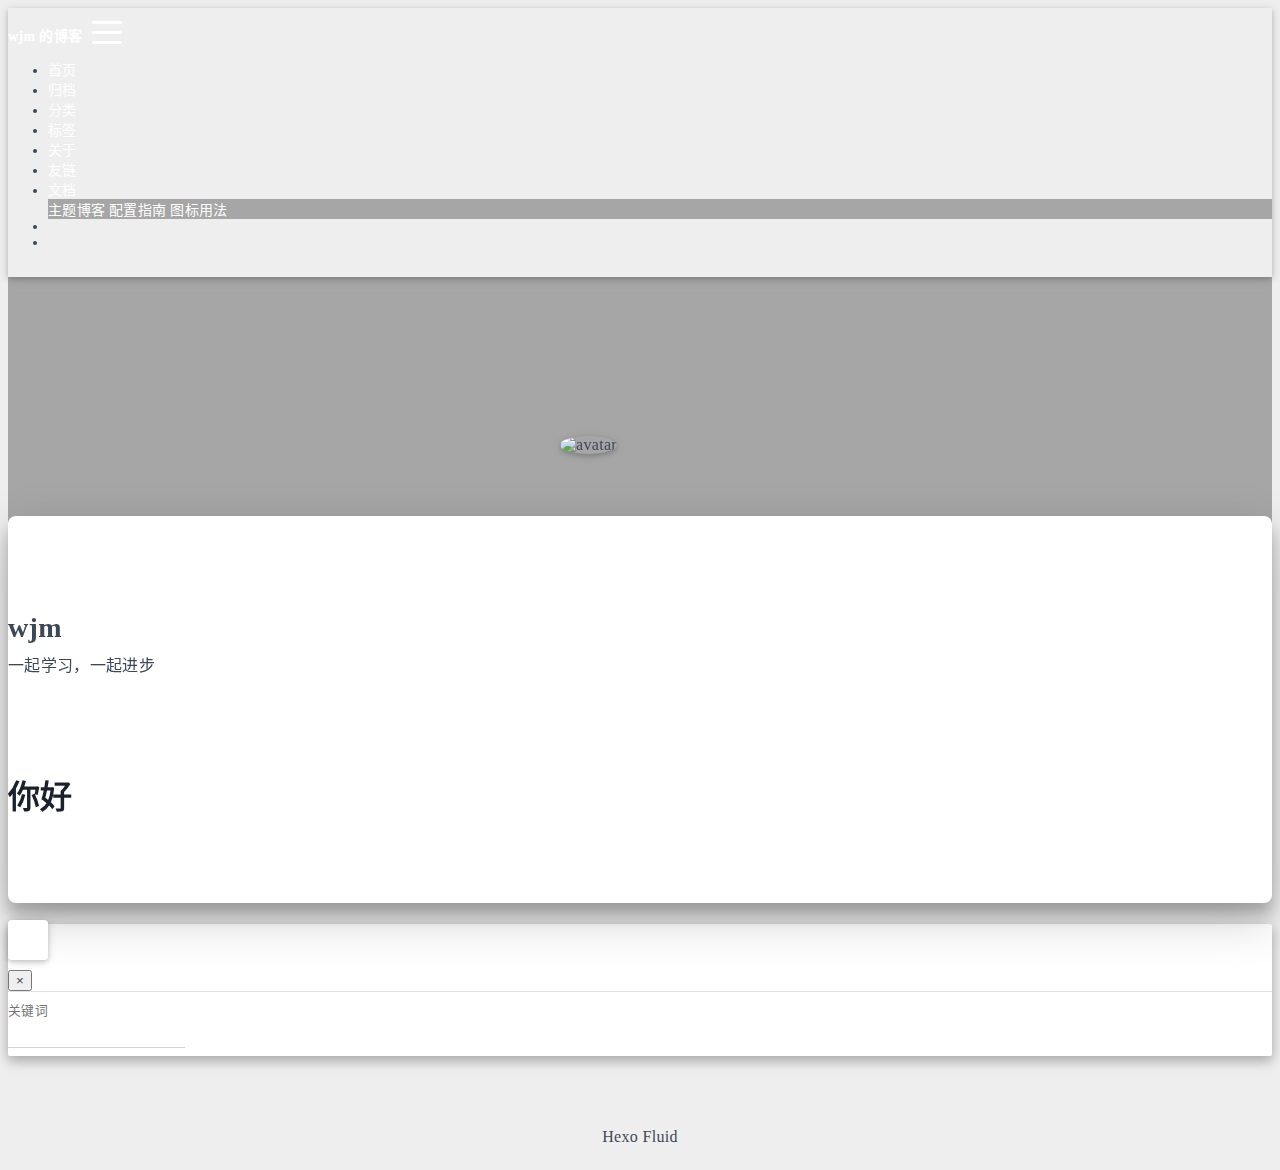
==== commit 9816ca4a: "Site updated: 2023-02-17 13:16:59" ====
--- a/about/index.html
+++ b/about/index.html
@@ -1,40 +1,50 @@
 
 
 <!DOCTYPE html>
-<html lang="en" data-default-color-scheme=auto>
+<html lang="zh-CN" data-default-color-scheme=auto>
 
 
 
 <head>
   <meta charset="UTF-8">
   <link rel="apple-touch-icon" sizes="76x76" href="/img/fluid.png">
-  <link rel="icon" href="/img/fluid.png">
+  <link rel="icon" href="http://www.liuocean.com/wp-content/uploads/2022/07/00069.jpg">
   <meta name="viewport" content="width=device-width, initial-scale=1.0, maximum-scale=5.0, shrink-to-fit=no">
   <meta http-equiv="x-ua-compatible" content="ie=edge">
   
+    <meta http-equiv="Content-Security-Policy" content="upgrade-insecure-requests">
+  
   <meta name="theme-color" content="#2f4154">
-  <meta name="author" content="John Doe">
+  <meta name="author" content="Wjm">
   <meta name="keywords" content="">
   
     <meta name="description" content="你好">
 <meta property="og:type" content="website">
-<meta property="og:title" content="about">
-<meta property="og:url" content="http://example.com/about/index.html">
-<meta property="og:site_name" content="Hexo">
+<meta property="og:title" content="关于">
+<meta property="og:url" content="https://wangjinmiao123.github.io/about/index.html">
+<meta property="og:site_name" content="Wjm&#39;s Blog">
 <meta property="og:description" content="你好">
-<meta property="og:locale" content="en_US">
+<meta property="og:locale" content="zh_CN">
 <meta property="article:published_time" content="2023-02-15T01:46:12.000Z">
-<meta property="article:modified_time" content="2023-02-15T01:47:04.922Z">
-<meta property="article:author" content="John Doe">
+<meta property="article:modified_time" content="2023-02-17T02:01:00.057Z">
+<meta property="article:author" content="Wjm">
 <meta name="twitter:card" content="summary_large_image">
   
   
-  
-  <title>about - Hexo</title>
+    <meta name="referrer" content="no-referrer-when-downgrade">
+  
+  
+  <title>关于 - Wjm&#39;s Blog</title>
 
   <link  rel="stylesheet" href="https://lib.baomitu.com/twitter-bootstrap/4.6.1/css/bootstrap.min.css" />
 
 
+
+  <link  rel="stylesheet" href="https://lib.baomitu.com/github-markdown-css/4.0.0/github-markdown.min.css" />
+
+  <link  rel="stylesheet" href="https://lib.baomitu.com/hint.css/2.7.0/hint.min.css" />
+
+  <link  rel="stylesheet" href="https://lib.baomitu.com/fancybox/3.5.7/jquery.fancybox.min.css" />
 
 
 
@@ -56,13 +66,19 @@
     <link id="highlight-css-dark" rel="stylesheet" href="/css/highlight-dark.css" />
   
 
+
+
+  
+<link rel="stylesheet" href="//at.alicdn.com/t/c/font_3846514_kabxni94auf.css">
+<link rel="stylesheet" href="//cdn.jsdelivr.net/gh/bynotes/texiao/source/css/shubiao.css">
+<link rel="stylesheet" href="//cdn.jsdelivr.net/gh/bynotes/texiao/source/css/gundongtiao.css">
 
 
 
   <script id="fluid-configs">
     var Fluid = window.Fluid || {};
     Fluid.ctx = Object.assign({}, Fluid.ctx)
-    var CONFIG = {"hostname":"example.com","root":"/","version":"1.9.4","typing":{"enable":true,"typeSpeed":70,"cursorChar":"_","loop":false,"scope":[]},"anchorjs":{"enable":true,"element":"h1,h2,h3,h4,h5,h6","placement":"left","visible":"hover","icon":""},"progressbar":{"enable":true,"height_px":3,"color":"#29d","options":{"showSpinner":false,"trickleSpeed":100}},"code_language":{"enable":true,"default":"TEXT"},"copy_btn":true,"image_caption":{"enable":true},"image_zoom":{"enable":true,"img_url_replace":["",""]},"toc":{"enable":true,"placement":"right","headingSelector":"h1,h2,h3,h4,h5,h6","collapseDepth":0},"lazyload":{"enable":true,"loading_img":"/img/loading.gif","onlypost":false,"offset_factor":2},"web_analytics":{"enable":false,"follow_dnt":true,"baidu":null,"google":null,"gtag":null,"tencent":{"sid":null,"cid":null},"woyaola":null,"cnzz":null,"leancloud":{"app_id":null,"app_key":null,"server_url":null,"path":"window.location.pathname","ignore_local":false}},"search_path":"/local-search.xml"};
+    var CONFIG = {"hostname":"wangjinmiao123.github.io","root":"/","version":"1.9.4","typing":{"enable":true,"typeSpeed":70,"cursorChar":"_","loop":false,"scope":[]},"anchorjs":{"enable":true,"element":"h1,h2,h3,h4,h5,h6","placement":"left","visible":"hover","icon":""},"progressbar":{"enable":true,"height_px":3,"color":"#29d","options":{"showSpinner":false,"trickleSpeed":100}},"code_language":{"enable":true,"default":"TEXT"},"copy_btn":true,"image_caption":{"enable":true},"image_zoom":{"enable":true,"img_url_replace":["",""]},"toc":{"enable":true,"placement":"right","headingSelector":"h1,h2,h3,h4,h5,h6","collapseDepth":0},"lazyload":{"enable":true,"loading_img":"https://s2.51cto.com/images/blog/202206/17125955_62ac0a4bd7e4c88017.gif","onlypost":false,"offset_factor":2},"web_analytics":{"enable":true,"follow_dnt":true,"baidu":null,"google":null,"gtag":null,"tencent":{"sid":null,"cid":null},"woyaola":null,"cnzz":null,"leancloud":{"app_id":null,"app_key":null,"server_url":null,"path":"window.location.pathname","ignore_local":false}},"search_path":"/local-search.xml"};
 
     if (CONFIG.web_analytics.follow_dnt) {
       var dntVal = navigator.doNotTrack || window.doNotTrack || navigator.msDoNotTrack;
@@ -73,9 +89,26 @@
   <script  src="/js/color-schema.js" ></script>
   
 
-
-  
-<meta name="generator" content="Hexo 6.3.0"></head>
+  
+
+  
+
+  
+
+  
+
+  
+
+  
+
+  
+
+
+
+  
+<meta name="generator" content="Hexo 6.3.0">
+<style>.github-emoji { position: relative; display: inline-block; width: 1.2em; min-height: 1.2em; overflow: hidden; vertical-align: top; color: transparent; }  .github-emoji > span { position: relative; z-index: 10; }  .github-emoji img, .github-emoji .fancybox { margin: 0 !important; padding: 0 !important; border: none !important; outline: none !important; text-decoration: none !important; user-select: none !important; cursor: auto !important; }  .github-emoji img { height: 1.2em !important; width: 1.2em !important; position: absolute !important; left: 50% !important; top: 50% !important; transform: translate(-50%, -50%) !important; user-select: none !important; cursor: auto !important; } .github-emoji-fallback { color: inherit; } .github-emoji-fallback img { opacity: 0 !important; }</style>
+<link rel="stylesheet" href="/css/prism.css" type="text/css"></head>
 
 
 <body>
@@ -88,7 +121,7 @@
   <nav id="navbar" class="navbar fixed-top  navbar-expand-lg navbar-dark scrolling-navbar">
   <div class="container">
     <a class="navbar-brand" href="/">
-      <strong>Fluid</strong>
+      <strong>wjm 的博客</strong>
     </a>
 
     <button id="navbar-toggler-btn" class="navbar-toggler" type="button" data-toggle="collapse"
@@ -108,7 +141,7 @@
             <li class="nav-item">
               <a class="nav-link" href="/">
                 <i class="iconfont icon-home-fill"></i>
-                <span>Home</span>
+                <span>首页</span>
               </a>
             </li>
           
@@ -118,9 +151,9 @@
           
           
             <li class="nav-item">
-              <a class="nav-link" href="/archives/">
-                <i class="iconfont icon-archive-fill"></i>
-                <span>Archives</span>
+              <a class="nav-link" href="/archives">
+                <i class="iconfont icon-books"></i>
+                <span>归档</span>
               </a>
             </li>
           
@@ -130,9 +163,9 @@
           
           
             <li class="nav-item">
-              <a class="nav-link" href="/categories/">
-                <i class="iconfont icon-category-fill"></i>
-                <span>Categories</span>
+              <a class="nav-link" href="/categories">
+                <i class="iconfont icon-th-large"></i>
+                <span>分类</span>
               </a>
             </li>
           
@@ -144,7 +177,7 @@
             <li class="nav-item">
               <a class="nav-link" href="/tags/">
                 <i class="iconfont icon-tags-fill"></i>
-                <span>Tags</span>
+                <span>标签</span>
               </a>
             </li>
           
@@ -156,8 +189,60 @@
             <li class="nav-item">
               <a class="nav-link" href="/about/">
                 <i class="iconfont icon-user-fill"></i>
-                <span>About</span>
+                <span>关于</span>
               </a>
+            </li>
+          
+        
+          
+          
+          
+          
+            <li class="nav-item">
+              <a class="nav-link" href="/links/">
+                <i class="iconfont icon-link-fill"></i>
+                <span>友链</span>
+              </a>
+            </li>
+          
+        
+          
+          
+          
+          
+            <li class="nav-item dropdown">
+              <a class="nav-link dropdown-toggle" target="_self" href="javascript:;" role="button"
+                 data-toggle="dropdown" aria-haspopup="true" aria-expanded="false">
+                <i class="iconfont icon-book"></i>
+                <span>文档</span>
+              </a>
+              <div class="dropdown-menu" aria-labelledby="navbarDropdown">
+                
+                  
+                  
+                  
+                  <a class="dropdown-item" target="_blank" rel="noopener" href="https://hexo.fluid-dev.com/">
+                    
+                    <span>主题博客</span>
+                  </a>
+                
+                  
+                  
+                  
+                  <a class="dropdown-item" target="_blank" rel="noopener" href="https://hexo.fluid-dev.com/docs/guide/">
+                    
+                    <span>配置指南</span>
+                  </a>
+                
+                  
+                  
+                  
+                  <a class="dropdown-item" target="_blank" rel="noopener" href="https://hexo.fluid-dev.com/docs/icon/">
+                    
+                    <span>图标用法</span>
+                  </a>
+                
+              </div>
             </li>
           
         
@@ -184,13 +269,13 @@
   
 
 <div id="banner" class="banner" parallax=true
-     style="background: url('/img/default.png') no-repeat center center; background-size: cover;">
+     style="background: url('http://www.liuocean.com/wp-content/uploads/2022/10/0082-scaled.jpg') no-repeat center center; background-size: cover;">
   <div class="full-bg-img">
     <div class="mask flex-center" style="background-color: rgba(0, 0, 0, 0.3)">
       <div class="banner-text text-center fade-in-up">
         <div class="h2">
           
-            <span id="subtitle" data-typed-text="about"></span>
+            <span id="subtitle" data-typed-text="关于"></span>
           
         </div>
 
@@ -211,18 +296,121 @@
       <div class="container nopadding-x-md">
         <div id="board"
           >
+          
+            <div class="about-avatar">
+              <img src="/null" srcset="https://s2.51cto.com/images/blog/202206/17125955_62ac0a4bd7e4c88017.gif" lazyload class="img-fluid" alt="avatar">
+            </div>
           
           <div class="container">
             <div class="row">
               <div class="col-12 col-md-10 m-auto">
                 
 
-<article class="page-content">
-  <h1 id="你好"><a href="#你好" class="headerlink" title="你好"></a>你好</h1>
-
-  
-
+<div class="text-center">
+  <div class="about-info">
+    <div class="about-name">wjm</div>
+    <div class="about-intro">一起学习，一起进步</div>
+    <div class="about-icons">
+      
+        
+        
+        
+        <a href=/%E4%BD%A0%E7%9A%84%E9%93%BE%E6%8E%A5 class="
+           hint--bottom hint--rounded"
+           aria-label=GitHub
+           target="_blank"
+        >
+          <i class="iconfont icon-github-fill" aria-hidden="true"></i>
+          
+        </a>
+      
+        
+        
+        
+        <a href=/%E4%BD%A0%E7%9A%84%E9%93%BE%E6%8E%A5 class="
+           hint--bottom hint--rounded"
+           aria-label=Gitee
+           target="_blank"
+        >
+          <i class="iconfont icon-gitee-fill-round" aria-hidden="true"></i>
+          
+        </a>
+      
+        
+        
+        
+        <a href=/%E4%BD%A0%E7%9A%84%E9%93%BE%E6%8E%A5 class="
+           hint--bottom hint--rounded"
+           aria-label=CSDN
+           target="_blank"
+        >
+          <i class="iconfont icon-csdn" aria-hidden="true"></i>
+          
+        </a>
+      
+        
+        
+        
+        <a  class="qr-trigger
+           "
+           
+           target="_self"
+        >
+          <i class="iconfont icon-qq" aria-hidden="true"></i>
+          
+            <img class="qr-img" src="/%E4%BD%A0%E7%9A%84%E9%93%BE%E6%8E%A5" srcset="https://s2.51cto.com/images/blog/202206/17125955_62ac0a4bd7e4c88017.gif" lazyload alt="qrcode" />
+          
+        </a>
+      
+        
+        
+        
+        <a  class="qr-trigger
+           "
+           
+           target="_self"
+        >
+          <i class="iconfont icon-weixin" aria-hidden="true"></i>
+          
+            <img class="qr-img" src="/%E4%BD%A0%E7%9A%84%E9%93%BE%E6%8E%A5" srcset="https://s2.51cto.com/images/blog/202206/17125955_62ac0a4bd7e4c88017.gif" lazyload alt="qrcode" />
+          
+        </a>
+      
+    </div>
+  </div>
+</div>
+
+<article class="about-content page-content mt-5">
+  <div class="markdown-body">
+    <h1 id="你好"><a href="#你好" class="headerlink" title="你好"></a>你好</h1>
+  </div>
+
+  
 </article>
+
+
+
+
+
+  
+
+
+
+  
+
+
+
+  
+
+
+
+  
+
+
+
+  
+
+
 
 
 
@@ -245,7 +433,7 @@
   <div class="modal-dialog modal-dialog-scrollable modal-lg" role="document">
     <div class="modal-content">
       <div class="modal-header text-center">
-        <h4 class="modal-title w-100 font-weight-bold">Search</h4>
+        <h4 class="modal-title w-100 font-weight-bold">搜索</h4>
         <button type="button" id="local-search-close" class="close" data-dismiss="modal" aria-label="Close">
           <span aria-hidden="true">&times;</span>
         </button>
@@ -253,7 +441,7 @@
       <div class="modal-body mx-3">
         <div class="md-form mb-5">
           <input type="text" id="local-search-input" class="form-control validate">
-          <label data-error="x" data-success="v" for="local-search-input">Keyword</label>
+          <label data-error="x" data-success="v" for="local-search-input">关键词</label>
         </div>
         <div class="list-group" id="local-search-result"></div>
       </div>
@@ -273,6 +461,30 @@
        <a href="https://hexo.io" target="_blank" rel="nofollow noopener"><span>Hexo</span></a> <i class="iconfont icon-love"></i> <a href="https://github.com/fluid-dev/hexo-theme-fluid" target="_blank" rel="nofollow noopener"><span>Fluid</span></a> 
     </div>
   
+  
+    <div class="statistics">
+  
+  
+
+  
+    
+      <span id="busuanzi_container_site_pv" style="display: none">
+        总访问量 
+        <span id="busuanzi_value_site_pv"></span>
+         次
+      </span>
+    
+    
+      <span id="busuanzi_container_site_uv" style="display: none">
+        总访客数 
+        <span id="busuanzi_value_site_uv"></span>
+         人
+      </span>
+    
+    
+  
+</div>
+
   
   
   
@@ -325,9 +537,71 @@
 
 
 
+  <script src=https://lib.baomitu.com/clipboard.js/2.0.11/clipboard.min.js></script>
+
+  <script>Fluid.plugins.codeWidget();</script>
+
+
+  
+<script>
+  Fluid.utils.createScript('https://lib.baomitu.com/anchor-js/4.3.1/anchor.min.js', function() {
+    window.anchors.options = {
+      placement: CONFIG.anchorjs.placement,
+      visible  : CONFIG.anchorjs.visible
+    };
+    if (CONFIG.anchorjs.icon) {
+      window.anchors.options.icon = CONFIG.anchorjs.icon;
+    }
+    var el = (CONFIG.anchorjs.element || 'h1,h2,h3,h4,h5,h6').split(',');
+    var res = [];
+    for (var item of el) {
+      res.push('.markdown-body > ' + item.trim());
+    }
+    if (CONFIG.anchorjs.placement === 'left') {
+      window.anchors.options.class = 'anchorjs-link-left';
+    }
+    window.anchors.add(res.join(', '));
+
+    Fluid.events.registerRefreshCallback(function() {
+      if ('anchors' in window) {
+        anchors.removeAll();
+        var el = (CONFIG.anchorjs.element || 'h1,h2,h3,h4,h5,h6').split(',');
+        var res = [];
+        for (var item of el) {
+          res.push('.markdown-body > ' + item.trim());
+        }
+        if (CONFIG.anchorjs.placement === 'left') {
+          anchors.options.class = 'anchorjs-link-left';
+        }
+        anchors.add(res.join(', '));
+      }
+    });
+  });
+</script>
+
+
+  
+<script>
+  Fluid.utils.createScript('https://lib.baomitu.com/fancybox/3.5.7/jquery.fancybox.min.js', function() {
+    Fluid.plugins.fancyBox();
+  });
+</script>
+
+
+  <script>Fluid.plugins.imageCaption();</script>
+
   <script  src="/js/local-search.js" ></script>
 
-
+  <script defer src="https://busuanzi.ibruce.info/busuanzi/2.3/busuanzi.pure.mini.js" ></script>
+
+
+
+
+  
+<script src="//cdn.jsdelivr.net/gh/bynotes/texiao/source/js/love.js"></script>
+<script src="//cdn.jsdelivr.net/gh/bynotes/texiao/source/js/xiaoxingxing.js"></script>
+<script src="//cdn.jsdelivr.net/gh/bynotes/texiao/source/js/xiaoxuehua.js"></script>
+<script src="//cdn.jsdelivr.net/gh/bynotes/texiao/source/js/caidai.js"></script>
 
 
 
@@ -339,7 +613,7 @@
   
 
   <noscript>
-    <div class="noscript-warning">Blog works best with JavaScript enabled</div>
+    <div class="noscript-warning">博客在允许 JavaScript 运行的环境下浏览效果更佳</div>
   </noscript>
 </body>
 </html>
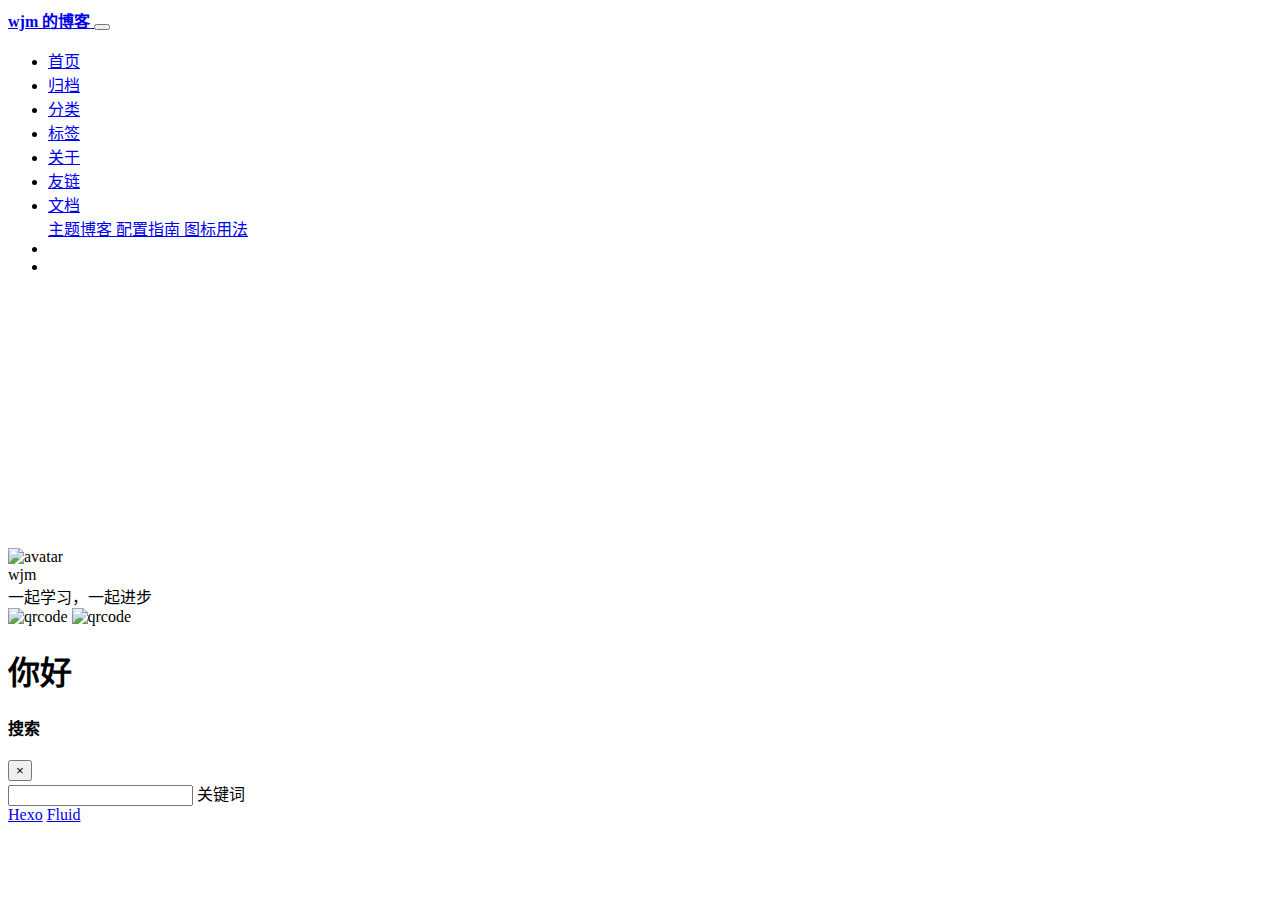
==== commit c1c1252a: "Site updated: 2023-02-17 15:11:29" ====
--- a/about/index.html
+++ b/about/index.html
@@ -7,8 +7,8 @@
 
 <head>
   <meta charset="UTF-8">
-  <link rel="apple-touch-icon" sizes="76x76" href="/img/fluid.png">
-  <link rel="icon" href="http://www.liuocean.com/wp-content/uploads/2022/07/00069.jpg">
+  <link rel="apple-touch-icon" sizes="76x76" href="/my-hexo-fluid/img/fluid.png">
+  <link rel="icon" href="/img/favicon.ico">
   <meta name="viewport" content="width=device-width, initial-scale=1.0, maximum-scale=5.0, shrink-to-fit=no">
   <meta http-equiv="x-ua-compatible" content="ie=edge">
   
@@ -58,12 +58,12 @@
 <link rel="stylesheet" href="//at.alicdn.com/t/font_1736178_lbnruvf0jn.css">
 
 
-<link  rel="stylesheet" href="/css/main.css" />
-
-
-  <link id="highlight-css" rel="stylesheet" href="/css/highlight.css" />
-  
-    <link id="highlight-css-dark" rel="stylesheet" href="/css/highlight-dark.css" />
+<link  rel="stylesheet" href="/my-hexo-fluid/css/main.css" />
+
+
+  <link id="highlight-css" rel="stylesheet" href="/my-hexo-fluid/css/highlight.css" />
+  
+    <link id="highlight-css-dark" rel="stylesheet" href="/my-hexo-fluid/css/highlight-dark.css" />
   
 
 
@@ -78,15 +78,15 @@
   <script id="fluid-configs">
     var Fluid = window.Fluid || {};
     Fluid.ctx = Object.assign({}, Fluid.ctx)
-    var CONFIG = {"hostname":"wangjinmiao123.github.io","root":"/","version":"1.9.4","typing":{"enable":true,"typeSpeed":70,"cursorChar":"_","loop":false,"scope":[]},"anchorjs":{"enable":true,"element":"h1,h2,h3,h4,h5,h6","placement":"left","visible":"hover","icon":""},"progressbar":{"enable":true,"height_px":3,"color":"#29d","options":{"showSpinner":false,"trickleSpeed":100}},"code_language":{"enable":true,"default":"TEXT"},"copy_btn":true,"image_caption":{"enable":true},"image_zoom":{"enable":true,"img_url_replace":["",""]},"toc":{"enable":true,"placement":"right","headingSelector":"h1,h2,h3,h4,h5,h6","collapseDepth":0},"lazyload":{"enable":true,"loading_img":"https://s2.51cto.com/images/blog/202206/17125955_62ac0a4bd7e4c88017.gif","onlypost":false,"offset_factor":2},"web_analytics":{"enable":true,"follow_dnt":true,"baidu":null,"google":null,"gtag":null,"tencent":{"sid":null,"cid":null},"woyaola":null,"cnzz":null,"leancloud":{"app_id":null,"app_key":null,"server_url":null,"path":"window.location.pathname","ignore_local":false}},"search_path":"/local-search.xml"};
+    var CONFIG = {"hostname":"wangjinmiao123.github.io","root":"/my-hexo-fluid/","version":"1.9.4","typing":{"enable":true,"typeSpeed":70,"cursorChar":"_","loop":false,"scope":[]},"anchorjs":{"enable":true,"element":"h1,h2,h3,h4,h5,h6","placement":"left","visible":"hover","icon":""},"progressbar":{"enable":true,"height_px":3,"color":"#29d","options":{"showSpinner":false,"trickleSpeed":100}},"code_language":{"enable":true,"default":"TEXT"},"copy_btn":true,"image_caption":{"enable":true},"image_zoom":{"enable":true,"img_url_replace":["",""]},"toc":{"enable":true,"placement":"right","headingSelector":"h1,h2,h3,h4,h5,h6","collapseDepth":0},"lazyload":{"enable":true,"loading_img":"/img/bg/炫酷动图.gif","onlypost":false,"offset_factor":2},"web_analytics":{"enable":true,"follow_dnt":true,"baidu":null,"google":null,"gtag":null,"tencent":{"sid":null,"cid":null},"woyaola":null,"cnzz":null,"leancloud":{"app_id":null,"app_key":null,"server_url":null,"path":"window.location.pathname","ignore_local":false}},"search_path":"/my-hexo-fluid/local-search.xml"};
 
     if (CONFIG.web_analytics.follow_dnt) {
       var dntVal = navigator.doNotTrack || window.doNotTrack || navigator.msDoNotTrack;
       Fluid.ctx.dnt = dntVal && (dntVal.startsWith('1') || dntVal.startsWith('yes') || dntVal.startsWith('on'));
     }
   </script>
-  <script  src="/js/utils.js" ></script>
-  <script  src="/js/color-schema.js" ></script>
+  <script  src="/my-hexo-fluid/js/utils.js" ></script>
+  <script  src="/my-hexo-fluid/js/color-schema.js" ></script>
   
 
   
@@ -108,7 +108,7 @@
   
 <meta name="generator" content="Hexo 6.3.0">
 <style>.github-emoji { position: relative; display: inline-block; width: 1.2em; min-height: 1.2em; overflow: hidden; vertical-align: top; color: transparent; }  .github-emoji > span { position: relative; z-index: 10; }  .github-emoji img, .github-emoji .fancybox { margin: 0 !important; padding: 0 !important; border: none !important; outline: none !important; text-decoration: none !important; user-select: none !important; cursor: auto !important; }  .github-emoji img { height: 1.2em !important; width: 1.2em !important; position: absolute !important; left: 50% !important; top: 50% !important; transform: translate(-50%, -50%) !important; user-select: none !important; cursor: auto !important; } .github-emoji-fallback { color: inherit; } .github-emoji-fallback img { opacity: 0 !important; }</style>
-<link rel="stylesheet" href="/css/prism.css" type="text/css"></head>
+<link rel="stylesheet" href="/my-hexo-fluid/css/prism.css" type="text/css"></head>
 
 
 <body>
@@ -120,7 +120,7 @@
 <div class="header-inner" style="height: 60vh;">
   <nav id="navbar" class="navbar fixed-top  navbar-expand-lg navbar-dark scrolling-navbar">
   <div class="container">
-    <a class="navbar-brand" href="/">
+    <a class="navbar-brand" href="/my-hexo-fluid/">
       <strong>wjm 的博客</strong>
     </a>
 
@@ -139,7 +139,7 @@
           
           
             <li class="nav-item">
-              <a class="nav-link" href="/">
+              <a class="nav-link" href="/my-hexo-fluid/">
                 <i class="iconfont icon-home-fill"></i>
                 <span>首页</span>
               </a>
@@ -151,7 +151,7 @@
           
           
             <li class="nav-item">
-              <a class="nav-link" href="/archives">
+              <a class="nav-link" href="/my-hexo-fluid/archives">
                 <i class="iconfont icon-books"></i>
                 <span>归档</span>
               </a>
@@ -163,7 +163,7 @@
           
           
             <li class="nav-item">
-              <a class="nav-link" href="/categories">
+              <a class="nav-link" href="/my-hexo-fluid/categories">
                 <i class="iconfont icon-th-large"></i>
                 <span>分类</span>
               </a>
@@ -175,7 +175,7 @@
           
           
             <li class="nav-item">
-              <a class="nav-link" href="/tags/">
+              <a class="nav-link" href="/my-hexo-fluid/tags/">
                 <i class="iconfont icon-tags-fill"></i>
                 <span>标签</span>
               </a>
@@ -187,7 +187,7 @@
           
           
             <li class="nav-item">
-              <a class="nav-link" href="/about/">
+              <a class="nav-link" href="/my-hexo-fluid/about/">
                 <i class="iconfont icon-user-fill"></i>
                 <span>关于</span>
               </a>
@@ -199,7 +199,7 @@
           
           
             <li class="nav-item">
-              <a class="nav-link" href="/links/">
+              <a class="nav-link" href="/my-hexo-fluid/links/">
                 <i class="iconfont icon-link-fill"></i>
                 <span>友链</span>
               </a>
@@ -269,7 +269,7 @@
   
 
 <div id="banner" class="banner" parallax=true
-     style="background: url('http://www.liuocean.com/wp-content/uploads/2022/10/0082-scaled.jpg') no-repeat center center; background-size: cover;">
+     style="background: url('/my-hexo-fluid/img/bg/00069.jpg') no-repeat center center; background-size: cover;">
   <div class="full-bg-img">
     <div class="mask flex-center" style="background-color: rgba(0, 0, 0, 0.3)">
       <div class="banner-text text-center fade-in-up">
@@ -298,7 +298,7 @@
           >
           
             <div class="about-avatar">
-              <img src="/null" srcset="https://s2.51cto.com/images/blog/202206/17125955_62ac0a4bd7e4c88017.gif" lazyload class="img-fluid" alt="avatar">
+              <img src="/my-hexo-fluid/null" srcset="/my-hexo-fluid/img/bg/炫酷动图.gif" lazyload class="img-fluid" alt="avatar">
             </div>
           
           <div class="container">
@@ -315,7 +315,7 @@
         
         
         
-        <a href=/%E4%BD%A0%E7%9A%84%E9%93%BE%E6%8E%A5 class="
+        <a href=/my-hexo-fluid/%E4%BD%A0%E7%9A%84%E9%93%BE%E6%8E%A5 class="
            hint--bottom hint--rounded"
            aria-label=GitHub
            target="_blank"
@@ -327,7 +327,7 @@
         
         
         
-        <a href=/%E4%BD%A0%E7%9A%84%E9%93%BE%E6%8E%A5 class="
+        <a href=/my-hexo-fluid/%E4%BD%A0%E7%9A%84%E9%93%BE%E6%8E%A5 class="
            hint--bottom hint--rounded"
            aria-label=Gitee
            target="_blank"
@@ -339,7 +339,7 @@
         
         
         
-        <a href=/%E4%BD%A0%E7%9A%84%E9%93%BE%E6%8E%A5 class="
+        <a href=/my-hexo-fluid/%E4%BD%A0%E7%9A%84%E9%93%BE%E6%8E%A5 class="
            hint--bottom hint--rounded"
            aria-label=CSDN
            target="_blank"
@@ -358,7 +358,7 @@
         >
           <i class="iconfont icon-qq" aria-hidden="true"></i>
           
-            <img class="qr-img" src="/%E4%BD%A0%E7%9A%84%E9%93%BE%E6%8E%A5" srcset="https://s2.51cto.com/images/blog/202206/17125955_62ac0a4bd7e4c88017.gif" lazyload alt="qrcode" />
+            <img class="qr-img" src="/my-hexo-fluid/%E4%BD%A0%E7%9A%84%E9%93%BE%E6%8E%A5" srcset="/my-hexo-fluid/img/bg/炫酷动图.gif" lazyload alt="qrcode" />
           
         </a>
       
@@ -372,7 +372,7 @@
         >
           <i class="iconfont icon-weixin" aria-hidden="true"></i>
           
-            <img class="qr-img" src="/%E4%BD%A0%E7%9A%84%E9%93%BE%E6%8E%A5" srcset="https://s2.51cto.com/images/blog/202206/17125955_62ac0a4bd7e4c88017.gif" lazyload alt="qrcode" />
+            <img class="qr-img" src="/my-hexo-fluid/%E4%BD%A0%E7%9A%84%E9%93%BE%E6%8E%A5" srcset="/my-hexo-fluid/img/bg/炫酷动图.gif" lazyload alt="qrcode" />
           
         </a>
       
@@ -508,8 +508,8 @@
 
 <script  src="https://lib.baomitu.com/jquery/3.6.0/jquery.min.js" ></script>
 <script  src="https://lib.baomitu.com/twitter-bootstrap/4.6.1/js/bootstrap.min.js" ></script>
-<script  src="/js/events.js" ></script>
-<script  src="/js/plugins.js" ></script>
+<script  src="/my-hexo-fluid/js/events.js" ></script>
+<script  src="/my-hexo-fluid/js/plugins.js" ></script>
 
 
   <script  src="https://lib.baomitu.com/typed.js/2.0.12/typed.min.js" ></script>
@@ -531,7 +531,7 @@
 
 
   
-    <script  src="/js/img-lazyload.js" ></script>
+    <script  src="/my-hexo-fluid/js/img-lazyload.js" ></script>
   
 
 
@@ -590,7 +590,7 @@
 
   <script>Fluid.plugins.imageCaption();</script>
 
-  <script  src="/js/local-search.js" ></script>
+  <script  src="/my-hexo-fluid/js/local-search.js" ></script>
 
   <script defer src="https://busuanzi.ibruce.info/busuanzi/2.3/busuanzi.pure.mini.js" ></script>
 
@@ -607,7 +607,7 @@
 
 <!-- 主题的启动项，将它保持在最底部 -->
 <!-- the boot of the theme, keep it at the bottom -->
-<script  src="/js/boot.js" ></script>
+<script  src="/my-hexo-fluid/js/boot.js" ></script>
 
 
   
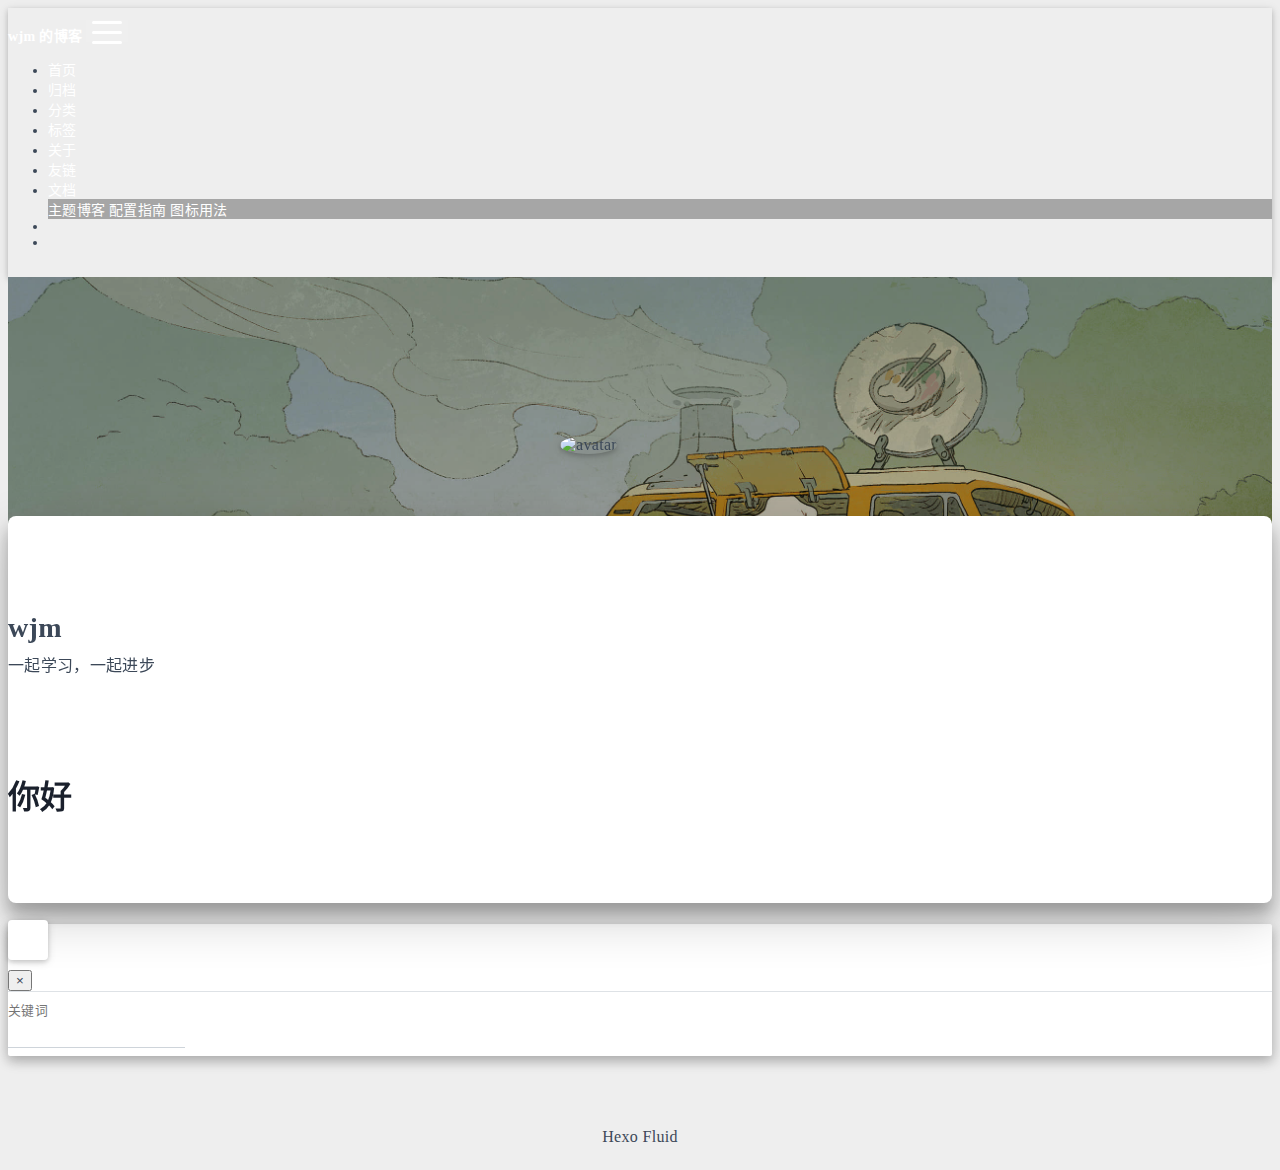
==== commit 448350b7: "Site updated: 2023-02-17 15:59:37" ====
--- a/about/index.html
+++ b/about/index.html
@@ -7,7 +7,7 @@
 
 <head>
   <meta charset="UTF-8">
-  <link rel="apple-touch-icon" sizes="76x76" href="/my-hexo-fluid/img/fluid.png">
+  <link rel="apple-touch-icon" sizes="76x76" href="/img/fluid.png">
   <link rel="icon" href="/img/favicon.ico">
   <meta name="viewport" content="width=device-width, initial-scale=1.0, maximum-scale=5.0, shrink-to-fit=no">
   <meta http-equiv="x-ua-compatible" content="ie=edge">
@@ -58,12 +58,12 @@
 <link rel="stylesheet" href="//at.alicdn.com/t/font_1736178_lbnruvf0jn.css">
 
 
-<link  rel="stylesheet" href="/my-hexo-fluid/css/main.css" />
-
-
-  <link id="highlight-css" rel="stylesheet" href="/my-hexo-fluid/css/highlight.css" />
-  
-    <link id="highlight-css-dark" rel="stylesheet" href="/my-hexo-fluid/css/highlight-dark.css" />
+<link  rel="stylesheet" href="/css/main.css" />
+
+
+  <link id="highlight-css" rel="stylesheet" href="/css/highlight.css" />
+  
+    <link id="highlight-css-dark" rel="stylesheet" href="/css/highlight-dark.css" />
   
 
 
@@ -78,15 +78,15 @@
   <script id="fluid-configs">
     var Fluid = window.Fluid || {};
     Fluid.ctx = Object.assign({}, Fluid.ctx)
-    var CONFIG = {"hostname":"wangjinmiao123.github.io","root":"/my-hexo-fluid/","version":"1.9.4","typing":{"enable":true,"typeSpeed":70,"cursorChar":"_","loop":false,"scope":[]},"anchorjs":{"enable":true,"element":"h1,h2,h3,h4,h5,h6","placement":"left","visible":"hover","icon":""},"progressbar":{"enable":true,"height_px":3,"color":"#29d","options":{"showSpinner":false,"trickleSpeed":100}},"code_language":{"enable":true,"default":"TEXT"},"copy_btn":true,"image_caption":{"enable":true},"image_zoom":{"enable":true,"img_url_replace":["",""]},"toc":{"enable":true,"placement":"right","headingSelector":"h1,h2,h3,h4,h5,h6","collapseDepth":0},"lazyload":{"enable":true,"loading_img":"/img/bg/炫酷动图.gif","onlypost":false,"offset_factor":2},"web_analytics":{"enable":true,"follow_dnt":true,"baidu":null,"google":null,"gtag":null,"tencent":{"sid":null,"cid":null},"woyaola":null,"cnzz":null,"leancloud":{"app_id":null,"app_key":null,"server_url":null,"path":"window.location.pathname","ignore_local":false}},"search_path":"/my-hexo-fluid/local-search.xml"};
+    var CONFIG = {"hostname":"wangjinmiao123.github.io","root":"/","version":"1.9.4","typing":{"enable":true,"typeSpeed":70,"cursorChar":"_","loop":false,"scope":[]},"anchorjs":{"enable":true,"element":"h1,h2,h3,h4,h5,h6","placement":"left","visible":"hover","icon":""},"progressbar":{"enable":true,"height_px":3,"color":"#29d","options":{"showSpinner":false,"trickleSpeed":100}},"code_language":{"enable":true,"default":"TEXT"},"copy_btn":true,"image_caption":{"enable":true},"image_zoom":{"enable":true,"img_url_replace":["",""]},"toc":{"enable":true,"placement":"right","headingSelector":"h1,h2,h3,h4,h5,h6","collapseDepth":0},"lazyload":{"enable":true,"loading_img":"/img/bg/炫酷动图.gif","onlypost":false,"offset_factor":2},"web_analytics":{"enable":true,"follow_dnt":true,"baidu":null,"google":null,"gtag":null,"tencent":{"sid":null,"cid":null},"woyaola":null,"cnzz":null,"leancloud":{"app_id":null,"app_key":null,"server_url":null,"path":"window.location.pathname","ignore_local":false}},"search_path":"/local-search.xml"};
 
     if (CONFIG.web_analytics.follow_dnt) {
       var dntVal = navigator.doNotTrack || window.doNotTrack || navigator.msDoNotTrack;
       Fluid.ctx.dnt = dntVal && (dntVal.startsWith('1') || dntVal.startsWith('yes') || dntVal.startsWith('on'));
     }
   </script>
-  <script  src="/my-hexo-fluid/js/utils.js" ></script>
-  <script  src="/my-hexo-fluid/js/color-schema.js" ></script>
+  <script  src="/js/utils.js" ></script>
+  <script  src="/js/color-schema.js" ></script>
   
 
   
@@ -108,7 +108,7 @@
   
 <meta name="generator" content="Hexo 6.3.0">
 <style>.github-emoji { position: relative; display: inline-block; width: 1.2em; min-height: 1.2em; overflow: hidden; vertical-align: top; color: transparent; }  .github-emoji > span { position: relative; z-index: 10; }  .github-emoji img, .github-emoji .fancybox { margin: 0 !important; padding: 0 !important; border: none !important; outline: none !important; text-decoration: none !important; user-select: none !important; cursor: auto !important; }  .github-emoji img { height: 1.2em !important; width: 1.2em !important; position: absolute !important; left: 50% !important; top: 50% !important; transform: translate(-50%, -50%) !important; user-select: none !important; cursor: auto !important; } .github-emoji-fallback { color: inherit; } .github-emoji-fallback img { opacity: 0 !important; }</style>
-<link rel="stylesheet" href="/my-hexo-fluid/css/prism.css" type="text/css"></head>
+<link rel="stylesheet" href="/css/prism.css" type="text/css"></head>
 
 
 <body>
@@ -120,7 +120,7 @@
 <div class="header-inner" style="height: 60vh;">
   <nav id="navbar" class="navbar fixed-top  navbar-expand-lg navbar-dark scrolling-navbar">
   <div class="container">
-    <a class="navbar-brand" href="/my-hexo-fluid/">
+    <a class="navbar-brand" href="/">
       <strong>wjm 的博客</strong>
     </a>
 
@@ -139,7 +139,7 @@
           
           
             <li class="nav-item">
-              <a class="nav-link" href="/my-hexo-fluid/">
+              <a class="nav-link" href="/">
                 <i class="iconfont icon-home-fill"></i>
                 <span>首页</span>
               </a>
@@ -151,7 +151,7 @@
           
           
             <li class="nav-item">
-              <a class="nav-link" href="/my-hexo-fluid/archives">
+              <a class="nav-link" href="/archives">
                 <i class="iconfont icon-books"></i>
                 <span>归档</span>
               </a>
@@ -163,7 +163,7 @@
           
           
             <li class="nav-item">
-              <a class="nav-link" href="/my-hexo-fluid/categories">
+              <a class="nav-link" href="/categories">
                 <i class="iconfont icon-th-large"></i>
                 <span>分类</span>
               </a>
@@ -175,7 +175,7 @@
           
           
             <li class="nav-item">
-              <a class="nav-link" href="/my-hexo-fluid/tags/">
+              <a class="nav-link" href="/tags/">
                 <i class="iconfont icon-tags-fill"></i>
                 <span>标签</span>
               </a>
@@ -187,7 +187,7 @@
           
           
             <li class="nav-item">
-              <a class="nav-link" href="/my-hexo-fluid/about/">
+              <a class="nav-link" href="/about/">
                 <i class="iconfont icon-user-fill"></i>
                 <span>关于</span>
               </a>
@@ -199,7 +199,7 @@
           
           
             <li class="nav-item">
-              <a class="nav-link" href="/my-hexo-fluid/links/">
+              <a class="nav-link" href="/links/">
                 <i class="iconfont icon-link-fill"></i>
                 <span>友链</span>
               </a>
@@ -269,7 +269,7 @@
   
 
 <div id="banner" class="banner" parallax=true
-     style="background: url('/my-hexo-fluid/img/bg/00069.jpg') no-repeat center center; background-size: cover;">
+     style="background: url('/img/bg/00069.jpg') no-repeat center center; background-size: cover;">
   <div class="full-bg-img">
     <div class="mask flex-center" style="background-color: rgba(0, 0, 0, 0.3)">
       <div class="banner-text text-center fade-in-up">
@@ -298,7 +298,7 @@
           >
           
             <div class="about-avatar">
-              <img src="/my-hexo-fluid/null" srcset="/my-hexo-fluid/img/bg/炫酷动图.gif" lazyload class="img-fluid" alt="avatar">
+              <img src="/null" srcset="/img/bg/炫酷动图.gif" lazyload class="img-fluid" alt="avatar">
             </div>
           
           <div class="container">
@@ -315,7 +315,7 @@
         
         
         
-        <a href=/my-hexo-fluid/%E4%BD%A0%E7%9A%84%E9%93%BE%E6%8E%A5 class="
+        <a href=/%E4%BD%A0%E7%9A%84%E9%93%BE%E6%8E%A5 class="
            hint--bottom hint--rounded"
            aria-label=GitHub
            target="_blank"
@@ -327,7 +327,7 @@
         
         
         
-        <a href=/my-hexo-fluid/%E4%BD%A0%E7%9A%84%E9%93%BE%E6%8E%A5 class="
+        <a href=/%E4%BD%A0%E7%9A%84%E9%93%BE%E6%8E%A5 class="
            hint--bottom hint--rounded"
            aria-label=Gitee
            target="_blank"
@@ -339,7 +339,7 @@
         
         
         
-        <a href=/my-hexo-fluid/%E4%BD%A0%E7%9A%84%E9%93%BE%E6%8E%A5 class="
+        <a href=/%E4%BD%A0%E7%9A%84%E9%93%BE%E6%8E%A5 class="
            hint--bottom hint--rounded"
            aria-label=CSDN
            target="_blank"
@@ -358,7 +358,7 @@
         >
           <i class="iconfont icon-qq" aria-hidden="true"></i>
           
-            <img class="qr-img" src="/my-hexo-fluid/%E4%BD%A0%E7%9A%84%E9%93%BE%E6%8E%A5" srcset="/my-hexo-fluid/img/bg/炫酷动图.gif" lazyload alt="qrcode" />
+            <img class="qr-img" src="/%E4%BD%A0%E7%9A%84%E9%93%BE%E6%8E%A5" srcset="/img/bg/炫酷动图.gif" lazyload alt="qrcode" />
           
         </a>
       
@@ -372,7 +372,7 @@
         >
           <i class="iconfont icon-weixin" aria-hidden="true"></i>
           
-            <img class="qr-img" src="/my-hexo-fluid/%E4%BD%A0%E7%9A%84%E9%93%BE%E6%8E%A5" srcset="/my-hexo-fluid/img/bg/炫酷动图.gif" lazyload alt="qrcode" />
+            <img class="qr-img" src="/%E4%BD%A0%E7%9A%84%E9%93%BE%E6%8E%A5" srcset="/img/bg/炫酷动图.gif" lazyload alt="qrcode" />
           
         </a>
       
@@ -508,8 +508,8 @@
 
 <script  src="https://lib.baomitu.com/jquery/3.6.0/jquery.min.js" ></script>
 <script  src="https://lib.baomitu.com/twitter-bootstrap/4.6.1/js/bootstrap.min.js" ></script>
-<script  src="/my-hexo-fluid/js/events.js" ></script>
-<script  src="/my-hexo-fluid/js/plugins.js" ></script>
+<script  src="/js/events.js" ></script>
+<script  src="/js/plugins.js" ></script>
 
 
   <script  src="https://lib.baomitu.com/typed.js/2.0.12/typed.min.js" ></script>
@@ -531,7 +531,7 @@
 
 
   
-    <script  src="/my-hexo-fluid/js/img-lazyload.js" ></script>
+    <script  src="/js/img-lazyload.js" ></script>
   
 
 
@@ -590,7 +590,7 @@
 
   <script>Fluid.plugins.imageCaption();</script>
 
-  <script  src="/my-hexo-fluid/js/local-search.js" ></script>
+  <script  src="/js/local-search.js" ></script>
 
   <script defer src="https://busuanzi.ibruce.info/busuanzi/2.3/busuanzi.pure.mini.js" ></script>
 
@@ -607,7 +607,7 @@
 
 <!-- 主题的启动项，将它保持在最底部 -->
 <!-- the boot of the theme, keep it at the bottom -->
-<script  src="/my-hexo-fluid/js/boot.js" ></script>
+<script  src="/js/boot.js" ></script>
 
 
   
--- a/css/main.css
+++ b/css/main.css
@@ -0,0 +1,2103 @@
+.anchorjs-link {
+  text-decoration: none !important;
+  transition: opacity 0.2s ease-in-out;
+}
+.markdown-body h1:hover > .anchorjs-link,
+h2:hover > .anchorjs-link,
+h3:hover > .anchorjs-link,
+h4:hover > .anchorjs-link,
+h5:hover > .anchorjs-link,
+h6:hover > .anchorjs-link {
+  opacity: 1;
+}
+.banner {
+  height: 100%;
+  position: relative;
+  overflow: hidden;
+  cursor: default;
+}
+.banner .mask {
+  position: absolute;
+  width: 100%;
+  height: 100%;
+  background-color: rgba(0,0,0,0.3);
+}
+.banner[parallax="true"] {
+  will-change: transform;
+  -webkit-transform-style: preserve-3d;
+  -webkit-backface-visibility: hidden;
+  transition: transform 0.05s ease-out;
+}
+@media (max-width: 100vh) {
+  .header-inner {
+    max-height: 100vw;
+  }
+  #board {
+    margin-top: -1rem !important;
+  }
+}
+@media (max-width: 79.99vh) {
+  .scroll-down-bar {
+    display: none;
+  }
+}
+#board {
+  position: relative;
+  margin-top: -2rem;
+  padding: 3rem 0;
+  background-color: var(--board-bg-color);
+  transition: background-color 0.2s ease-in-out;
+  border-radius: 0.5rem;
+  z-index: 3;
+  -webkit-box-shadow: 0 12px 15px 0 rgba(0,0,0,0.24), 0 17px 50px 0 rgba(0,0,0,0.19);
+  box-shadow: 0 12px 15px 0 rgba(0,0,0,0.24), 0 17px 50px 0 rgba(0,0,0,0.19);
+}
+.code-widget {
+  display: inline-block;
+  background-color: transparent;
+  font-size: 0.75rem;
+  line-height: 1;
+  font-weight: bold;
+  padding: 0.3rem 0.1rem 0.1rem 0.1rem;
+  position: absolute;
+  right: 0.45rem;
+  top: 0.15rem;
+  z-index: 1;
+}
+.code-widget-light {
+  color: #999;
+}
+.code-widget-dark {
+  color: #bababa;
+}
+.copy-btn {
+  cursor: pointer;
+  user-select: none;
+  -webkit-appearance: none;
+  outline: none;
+}
+.copy-btn > i {
+  font-size: 0.75rem !important;
+  font-weight: 400;
+  margin-right: 0.15rem;
+  opacity: 0;
+  transition: opacity 0.2s ease-in-out;
+}
+.markdown-body pre:hover > .copy-btn > i {
+  opacity: 0.9;
+}
+.markdown-body pre:hover > .copy-btn,
+.markdown-body pre:not(:hover) > .copy-btn {
+  outline: none;
+}
+.license-box {
+  background-color: rgba(27,31,35,0.05);
+  transition: background-color 0.2s ease-in-out;
+  border-radius: 4px;
+  font-size: 0.9rem;
+  overflow: hidden;
+  padding: 1.25rem;
+  position: relative;
+  z-index: 1;
+}
+.license-box .license-icon {
+  position: absolute;
+  top: 50%;
+  left: 100%;
+}
+.license-box .license-icon::after {
+  content: "\e8e4";
+  font-size: 12.5rem;
+  line-height: 1;
+  opacity: 0.1;
+  position: relative;
+  left: -0.85em;
+  bottom: 0.5em;
+  z-index: -1;
+}
+.license-box .license-title {
+  margin-bottom: 1rem;
+}
+.license-box .license-title div:nth-child(1) {
+  line-height: 1.2;
+  margin-bottom: 0.25rem;
+}
+.license-box .license-title div:nth-child(2) {
+  color: var(--sec-text-color);
+  font-size: 0.8rem;
+}
+.license-box .license-meta {
+  align-items: center;
+  display: flex;
+  flex-wrap: wrap;
+  justify-content: flex-start;
+}
+.license-box .license-meta .license-meta-item {
+  align-items: center;
+  justify-content: center;
+  margin-right: 1.5rem;
+}
+.license-box .license-meta .license-meta-item div:nth-child(1) {
+  color: var(--sec-text-color);
+  font-size: 0.8rem;
+  font-weight: normal;
+}
+.license-box .license-meta .license-meta-item i.iconfont {
+  font-size: 1rem;
+}
+@media (max-width: 575px) and (min-width: 425px) {
+  .license-box .license-meta .license-meta-item {
+    display: flex;
+    justify-content: flex-start;
+    flex-wrap: wrap;
+    font-size: 0.8rem;
+    flex: 0 0 50%;
+    max-width: 50%;
+    margin-right: 0;
+  }
+  .license-box .license-meta .license-meta-item div:nth-child(1) {
+    margin-right: 0.5rem;
+  }
+  .license-box .license-meta .license-meta-date {
+    order: -1;
+  }
+}
+@media (max-width: 424px) {
+  .license-box::after {
+    top: -65px;
+  }
+  .license-box .license-meta {
+    flex-direction: column;
+    align-items: flex-start;
+  }
+  .license-box .license-meta .license-meta-item {
+    display: flex;
+    flex-wrap: wrap;
+    font-size: 0.8rem;
+  }
+  .license-box .license-meta .license-meta-item div:nth-child(1) {
+    margin-right: 0.5rem;
+  }
+}
+.footer-inner {
+  padding: 3rem 0 1rem 0;
+  text-align: center;
+}
+.footer-inner > div:not(:first-child) {
+  margin: 0.25rem 0;
+  font-size: 0.85rem;
+}
+.footer-inner .statistics {
+  display: flex;
+  flex-direction: row;
+  justify-content: center;
+}
+.footer-inner .statistics > span {
+  flex: 1;
+  margin: 0 0.25rem;
+}
+.footer-inner .statistics > *:nth-last-child(2):first-child {
+  text-align: right;
+}
+.footer-inner .statistics > *:nth-last-child(2):first-child ~ * {
+  text-align: left;
+}
+.footer-inner .beian {
+  display: flex;
+  flex-direction: row;
+  justify-content: center;
+}
+.footer-inner .beian > * {
+  margin: 0 0.25rem;
+}
+.footer-inner .beian-police {
+  position: relative;
+  overflow: hidden;
+  display: inline-flex;
+  align-items: center;
+  justify-content: left;
+}
+.footer-inner .beian-police img {
+  margin-right: 3px;
+  width: 1rem;
+  height: 1rem;
+  margin-bottom: 0.1rem;
+}
+@media (max-width: 424px) {
+  .footer-inner .statistics {
+    flex-direction: column;
+  }
+  .footer-inner .statistics > *:nth-last-child(2):first-child {
+    text-align: center;
+  }
+  .footer-inner .statistics > *:nth-last-child(2):first-child ~ * {
+    text-align: center;
+  }
+  .footer-inner .beian {
+    flex-direction: column;
+  }
+  .footer-inner .beian .beian-police {
+    justify-content: center;
+  }
+  .footer-inner .beian > *:nth-last-child(2):first-child {
+    text-align: center;
+  }
+  .footer-inner .beian > *:nth-last-child(2):first-child ~ * {
+    text-align: center;
+  }
+}
+sup > a::before,
+.footnote-text::before {
+  display: block;
+  content: "";
+  margin-top: -5rem;
+  height: 5rem;
+  width: 1px;
+  visibility: hidden;
+}
+sup > a::before,
+.footnote-text::before {
+  display: inline-block;
+}
+.footnote-item::before {
+  display: block;
+  content: "";
+  margin-top: -5rem;
+  height: 5rem;
+  width: 1px;
+  visibility: hidden;
+}
+.footnote-list ol {
+  list-style-type: none;
+  counter-reset: sectioncounter;
+  padding-left: 0.5rem;
+  font-size: 0.95rem;
+}
+.footnote-list ol li:before {
+  font-family: "Helvetica Neue", monospace, "Monaco";
+  content: "[" counter(sectioncounter) "]";
+  counter-increment: sectioncounter;
+}
+.footnote-list ol li+li {
+  margin-top: 0.5rem;
+}
+.footnote-text {
+  padding-left: 0.5em;
+}
+.navbar {
+  background-color: transparent;
+  font-size: 0.875rem;
+  box-shadow: 0 2px 5px 0 rgba(0,0,0,0.16), 0 2px 10px 0 rgba(0,0,0,0.12);
+  -webkit-box-shadow: 0 2px 5px 0 rgba(0,0,0,0.16), 0 2px 10px 0 rgba(0,0,0,0.12);
+}
+.navbar .navbar-brand {
+  color: var(--navbar-text-color);
+}
+.navbar .navbar-toggler .animated-icon span {
+  background-color: var(--navbar-text-color);
+}
+.navbar .nav-item .nav-link {
+  display: block;
+  color: var(--navbar-text-color);
+  transition: color 0.2s ease-in-out, background-color 0.2s ease-in-out;
+}
+.navbar .nav-item .nav-link:hover {
+  color: var(--link-hover-color);
+}
+.navbar .nav-item .nav-link:focus {
+  color: var(--navbar-text-color);
+}
+.navbar .nav-item .nav-link i {
+  font-size: 0.875rem;
+}
+.navbar .nav-item .nav-link i:only-child {
+  margin: 0 0.2rem;
+}
+.navbar .navbar-toggler {
+  border-width: 0;
+  outline: 0;
+}
+.navbar.scrolling-navbar {
+  will-change: background, padding;
+  -webkit-transition: background 0.5s ease-in-out, padding 0.5s ease-in-out;
+  transition: background 0.5s ease-in-out, padding 0.5s ease-in-out;
+}
+@media (min-width: 600px) {
+  .navbar.scrolling-navbar {
+    padding-top: 12px;
+    padding-bottom: 12px;
+  }
+  .navbar.scrolling-navbar .navbar-nav > li {
+    -webkit-transition-duration: 1s;
+    transition-duration: 1s;
+  }
+}
+.navbar.scrolling-navbar.top-nav-collapse {
+  padding-top: 5px;
+  padding-bottom: 5px;
+}
+.navbar .dropdown-menu {
+  font-size: 0.875rem;
+  color: var(--navbar-text-color);
+  background-color: rgba(0,0,0,0.3);
+  border: none;
+  min-width: 8rem;
+  -webkit-transition: background 0.5s ease-in-out, padding 0.5s ease-in-out;
+  transition: background 0.5s ease-in-out, padding 0.5s ease-in-out;
+}
+@media (max-width: 991.98px) {
+  .navbar .dropdown-menu {
+    text-align: center;
+  }
+}
+.navbar .dropdown-item {
+  color: var(--navbar-text-color);
+}
+.navbar .dropdown-item:hover,
+.navbar .dropdown-item:focus {
+  color: var(--link-hover-color);
+  background-color: rgba(0,0,0,0.1);
+}
+@media (min-width: 992px) {
+  .navbar .dropdown:hover > .dropdown-menu {
+    display: block;
+  }
+  .navbar .dropdown > .dropdown-toggle:active {
+    pointer-events: none;
+  }
+  .navbar .dropdown-menu {
+    top: 95%;
+  }
+}
+.navbar .animated-icon {
+  width: 30px;
+  height: 20px;
+  position: relative;
+  margin: 0;
+  -webkit-transform: rotate(0deg);
+  -moz-transform: rotate(0deg);
+  -o-transform: rotate(0deg);
+  transform: rotate(0deg);
+  -webkit-transition: 0.5s ease-in-out;
+  -moz-transition: 0.5s ease-in-out;
+  -o-transition: 0.5s ease-in-out;
+  transition: 0.5s ease-in-out;
+  cursor: pointer;
+}
+.navbar .animated-icon span {
+  display: block;
+  position: absolute;
+  height: 3px;
+  width: 100%;
+  border-radius: 9px;
+  opacity: 1;
+  left: 0;
+  -webkit-transform: rotate(0deg);
+  -moz-transform: rotate(0deg);
+  -o-transform: rotate(0deg);
+  transform: rotate(0deg);
+  -webkit-transition: 0.25s ease-in-out;
+  -moz-transition: 0.25s ease-in-out;
+  -o-transition: 0.25s ease-in-out;
+  transition: 0.25s ease-in-out;
+  background: #fff;
+}
+.navbar .animated-icon span:nth-child(1) {
+  top: 0;
+}
+.navbar .animated-icon span:nth-child(2) {
+  top: 10px;
+}
+.navbar .animated-icon span:nth-child(3) {
+  top: 20px;
+}
+.navbar .animated-icon.open span:nth-child(1) {
+  top: 11px;
+  -webkit-transform: rotate(135deg);
+  -moz-transform: rotate(135deg);
+  -o-transform: rotate(135deg);
+  transform: rotate(135deg);
+}
+.navbar .animated-icon.open span:nth-child(2) {
+  opacity: 0;
+  left: -60px;
+}
+.navbar .animated-icon.open span:nth-child(3) {
+  top: 11px;
+  -webkit-transform: rotate(-135deg);
+  -moz-transform: rotate(-135deg);
+  -o-transform: rotate(-135deg);
+  transform: rotate(-135deg);
+}
+.navbar .dropdown-collapse,
+.top-nav-collapse,
+.navbar-col-show {
+  background-color: var(--navbar-bg-color);
+}
+@media (max-width: 767px) {
+  .navbar {
+    font-size: 1rem;
+    line-height: 2.5rem;
+  }
+}
+.banner-text {
+  color: var(--subtitle-color);
+  max-width: calc(960px - 6rem);
+  width: 80%;
+  overflow-wrap: break-word;
+}
+.banner-text .typed-cursor {
+  margin: 0 0.2rem;
+}
+@media (max-width: 767px) {
+  #subtitle,
+  .typed-cursor {
+    font-size: 1.5rem;
+  }
+}
+@media (max-width: 575px) {
+  .banner-text {
+    font-size: 0.9rem;
+  }
+  #subtitle,
+  .typed-cursor {
+    font-size: 1.35rem;
+  }
+}
+.modal-dialog .modal-content {
+  background-color: var(--board-bg-color);
+  border: 0;
+  border-radius: 0.125rem;
+  -webkit-box-shadow: 0 5px 11px 0 rgba(0,0,0,0.18), 0 4px 15px 0 rgba(0,0,0,0.15);
+  box-shadow: 0 5px 11px 0 rgba(0,0,0,0.18), 0 4px 15px 0 rgba(0,0,0,0.15);
+}
+.modal-dialog .modal-content .modal-header {
+  border-bottom-color: var(--line-color);
+  transition: border-bottom-color 0.2s ease-in-out;
+}
+.close {
+  color: var(--text-color);
+}
+.close:hover {
+  color: var(--link-hover-color);
+}
+.close:focus {
+  outline: 0;
+}
+.modal-dialog .modal-content .modal-header {
+  border-top-left-radius: 0.125rem;
+  border-top-right-radius: 0.125rem;
+  border-bottom: 1px solid #dee2e6;
+}
+.md-form {
+  position: relative;
+  margin-top: 1.5rem;
+  margin-bottom: 1.5rem;
+}
+.md-form input[type] {
+  -webkit-box-sizing: content-box;
+  box-sizing: content-box;
+  background-color: transparent;
+  border: none;
+  border-bottom: 1px solid #ced4da;
+  border-radius: 0;
+  outline: none;
+  -webkit-box-shadow: none;
+  box-shadow: none;
+  transition: border-color 0.15s ease-in-out, box-shadow 0.15s ease-in-out, -webkit-box-shadow 0.15s ease-in-out;
+}
+.md-form input[type]:focus:not([readonly]) {
+  border-bottom: 1px solid #4285f4;
+  -webkit-box-shadow: 0 1px 0 0 #4285f4;
+  box-shadow: 0 1px 0 0 #4285f4;
+}
+.md-form input[type]:focus:not([readonly]) + label {
+  color: #4285f4;
+}
+.md-form input[type].valid,
+.md-form input[type]:focus.valid {
+  border-bottom: 1px solid #00c851;
+  -webkit-box-shadow: 0 1px 0 0 #00c851;
+  box-shadow: 0 1px 0 0 #00c851;
+}
+.md-form input[type].valid + label,
+.md-form input[type]:focus.valid + label {
+  color: #00c851;
+}
+.md-form input[type].invalid,
+.md-form input[type]:focus.invalid {
+  border-bottom: 1px solid #f44336;
+  -webkit-box-shadow: 0 1px 0 0 #f44336;
+  box-shadow: 0 1px 0 0 #f44336;
+}
+.md-form input[type].invalid + label,
+.md-form input[type]:focus.invalid + label {
+  color: #f44336;
+}
+.md-form input[type].validate {
+  margin-bottom: 2.5rem;
+}
+.md-form input[type].form-control {
+  height: auto;
+  padding: 0.6rem 0 0.4rem 0;
+  margin: 0 0 0.5rem 0;
+  color: var(--text-color);
+  background-color: transparent;
+  border-radius: 0;
+}
+.md-form label {
+  font-size: 0.8rem;
+  position: absolute;
+  top: -1rem;
+  left: 0;
+  color: #757575;
+  cursor: text;
+  transition: color 0.2s ease-out;
+}
+.modal-open[style] {
+  padding-right: 0 !important;
+  overflow: auto;
+}
+.modal-open[style] #navbar[style] {
+  padding-right: 1rem !important;
+}
+#nprogress .bar {
+  height: 3px !important;
+  background-color: #29d !important;
+}
+#nprogress .peg {
+  box-shadow: 0 0 14px #29d, 0 0 8px #29d !important;
+}
+@media (max-width: 575px) {
+  #nprogress .bar {
+    display: none;
+  }
+}
+.noscript-warning {
+  background-color: #f55;
+  color: #fff;
+  font-family: sans-serif;
+  font-size: 1rem;
+  font-weight: bold;
+  position: fixed;
+  left: 0;
+  bottom: 0;
+  text-align: center;
+  width: 100%;
+  z-index: 99;
+}
+.pagination {
+  margin-top: 3rem;
+  justify-content: center;
+}
+.pagination .space {
+  align-self: flex-end;
+}
+.pagination .page-number,
+.pagination .current,
+.pagination .extend {
+  outline: 0;
+  border: 0;
+  background-color: transparent;
+  font-size: 0.9rem;
+  padding: 0.5rem 0.75rem;
+  line-height: 1.25;
+  border-radius: 0.125rem;
+}
+.pagination .page-number {
+  margin: 0 0.05rem;
+}
+.pagination .page-number:hover,
+.pagination .current {
+  transition: background-color 0.2s ease-in-out;
+  background-color: var(--link-hover-bg-color);
+}
+.qr-trigger {
+  cursor: pointer;
+  position: relative;
+}
+.qr-trigger:hover .qr-img {
+  display: block;
+  transition: all 0.3s;
+}
+.qr-img {
+  max-width: 12rem;
+  position: absolute;
+  right: -5.25rem;
+  z-index: 99;
+  display: none;
+  border-radius: 0.2rem;
+  background-color: transparent;
+  box-shadow: 0 0 20px -5px rgba(158,158,158,0.2);
+}
+.scroll-down-bar {
+  position: absolute;
+  width: 100%;
+  height: 6rem;
+  text-align: center;
+  cursor: pointer;
+  bottom: 0;
+}
+.scroll-down-bar i.iconfont {
+  font-size: 2rem;
+  font-weight: bold;
+  display: inline-block;
+  position: relative;
+  padding-top: 2rem;
+  color: var(--subtitle-color);
+  transform: translateZ(0);
+  animation: scroll-down 1.5s infinite;
+}
+#scroll-top-button {
+  position: fixed;
+  z-index: 99;
+  background: var(--board-bg-color);
+  transition: background-color 0.2s ease-in-out, bottom 0.3s ease;
+  border-radius: 4px;
+  min-width: 40px;
+  min-height: 40px;
+  bottom: -60px;
+  outline: none;
+  display: flex;
+  display: -webkit-flex;
+  align-items: center;
+  box-shadow: 0 2px 5px 0 rgba(0,0,0,0.16), 0 2px 10px 0 rgba(0,0,0,0.12);
+}
+#scroll-top-button i {
+  font-size: 32px;
+  margin: auto;
+  color: var(--sec-text-color);
+}
+#scroll-top-button:hover i,
+#scroll-top-button:active i {
+  animation-name: scroll-top;
+  animation-duration: 1s;
+  animation-delay: 0.1s;
+  animation-timing-function: ease-in-out;
+  animation-iteration-count: infinite;
+  animation-fill-mode: forwards;
+  animation-direction: alternate;
+}
+#local-search-result .search-list-title {
+  border-left: 3px solid #0d47a1;
+}
+#local-search-result .search-list-content {
+  padding: 0 1.25rem;
+}
+#local-search-result .search-word {
+  color: #ff4500;
+}
+#toc {
+  visibility: hidden;
+}
+.toc-header {
+  margin-bottom: 0.5rem;
+  font-weight: bold;
+  line-height: 1.2;
+}
+.toc-header,
+.toc-header > i {
+  font-size: 1.25rem;
+}
+.toc-body {
+  max-height: 75vh;
+  overflow-y: auto;
+  overflow: -moz-scrollbars-none;
+  -ms-overflow-style: none;
+}
+.toc-body ol {
+  list-style: none;
+  padding-inline-start: 1rem;
+}
+.toc-body::-webkit-scrollbar {
+  display: none;
+}
+.tocbot-list {
+  position: relative;
+}
+.tocbot-list ol {
+  list-style: none;
+  padding-left: 1rem;
+}
+.tocbot-list a {
+  font-size: 0.95rem;
+}
+.tocbot-link {
+  color: var(--text-color);
+}
+.tocbot-active-link {
+  font-weight: bold;
+  color: var(--link-hover-color);
+}
+.tocbot-is-collapsed {
+  max-height: 0;
+}
+.tocbot-is-collapsible {
+  overflow: hidden;
+  transition: all 0.3s ease-in-out;
+}
+.toc-list-item {
+  white-space: nowrap;
+  overflow: hidden;
+  text-overflow: ellipsis;
+}
+.toc-list-item.is-active-li::before {
+  height: 1rem;
+  margin: 0.25rem 0;
+  visibility: visible;
+}
+.toc-list-item::before {
+  width: 0.15rem;
+  height: 0.2rem;
+  position: absolute;
+  left: 0.25rem;
+  content: "";
+  border-radius: 2px;
+  margin: 0.65rem 0;
+  background: var(--link-hover-color);
+  visibility: hidden;
+  transition: height 0.1s ease-in-out, margin 0.1s ease-in-out, visibility 0.1s ease-in-out;
+}
+.sidebar {
+  position: -webkit-sticky;
+  position: sticky;
+  top: 2rem;
+  padding: 3rem 0;
+}
+html {
+  font-size: 16px;
+  letter-spacing: 0.02em;
+}
+html,
+body {
+  height: 100%;
+  font-family: var(--font-family-sans-serif);
+  overflow-wrap: break-word;
+}
+body {
+  transition: color 0.2s ease-in-out, background-color 0.2s ease-in-out;
+  background-color: var(--body-bg-color);
+  color: var(--text-color);
+  -webkit-font-smoothing: antialiased;
+  -moz-osx-font-smoothing: grayscale;
+}
+body a {
+  color: var(--text-color);
+  text-decoration: none;
+  cursor: pointer;
+  transition: color 0.2s ease-in-out, background-color 0.2s ease-in-out;
+}
+body a:hover {
+  color: var(--link-hover-color);
+  text-decoration: none;
+  transition: color 0.2s ease-in-out, background-color 0.2s ease-in-out;
+}
+code {
+  color: inherit;
+}
+table {
+  font-size: inherit;
+  color: var(--post-text-color);
+}
+img[lazyload] {
+  object-fit: cover;
+}
+*[align="left"] {
+  text-align: left;
+}
+*[align="center"] {
+  text-align: center;
+}
+*[align="right"] {
+  text-align: right;
+}
+::-webkit-scrollbar {
+  width: 6px;
+  height: 6px;
+}
+::-webkit-scrollbar-thumb {
+  background-color: var(--scrollbar-color);
+  border-radius: 6px;
+}
+::-webkit-scrollbar-thumb:hover {
+  background-color: var(--scrollbar-hover-color);
+}
+::-webkit-scrollbar-corner {
+  background-color: transparent;
+}
+label {
+  margin-bottom: 0;
+}
+i.iconfont {
+  font-size: 1em;
+  line-height: 1;
+}
+:root {
+  --color-mode: "light";
+  --body-bg-color: #eee;
+  --board-bg-color: #fff;
+  --text-color: #3c4858;
+  --sec-text-color: #718096;
+  --post-text-color: #2c3e50;
+  --post-heading-color: #1a202c;
+  --post-link-color: #0366d6;
+  --link-hover-color: #30a9de;
+  --link-hover-bg-color: #f8f9fa;
+  --line-color: #eaecef;
+  --navbar-bg-color: #2f4154;
+  --navbar-text-color: #fff;
+  --subtitle-color: #fff;
+  --scrollbar-color: #c4c6c9;
+  --scrollbar-hover-color: #a6a6a6;
+  --button-bg-color: transparent;
+  --button-hover-bg-color: #f2f3f5;
+  --highlight-bg-color: #f6f8fa;
+  --inlinecode-bg-color: rgba(175,184,193,0.2);
+}
+@media (prefers-color-scheme: dark) {
+  :root {
+    --color-mode: "dark";
+  }
+  :root:not([data-user-color-scheme]) {
+    --body-bg-color: #181c27;
+    --board-bg-color: #252d38;
+    --text-color: #c4c6c9;
+    --sec-text-color: #a7a9ad;
+    --post-text-color: #c4c6c9;
+    --post-heading-color: #c4c6c9;
+    --post-link-color: #1589e9;
+    --link-hover-color: #30a9de;
+    --link-hover-bg-color: #364151;
+    --line-color: #435266;
+    --navbar-bg-color: #1f3144;
+    --navbar-text-color: #d0d0d0;
+    --subtitle-color: #d0d0d0;
+    --scrollbar-color: #687582;
+    --scrollbar-hover-color: #9da8b3;
+    --button-bg-color: transparent;
+    --button-hover-bg-color: #46647e;
+    --highlight-bg-color: #303030;
+    --inlinecode-bg-color: rgba(99,110,123,0.4);
+  }
+  :root:not([data-user-color-scheme]) img {
+    -webkit-filter: brightness(0.9);
+    filter: brightness(0.9);
+    transition: filter 0.2s ease-in-out;
+  }
+  :root:not([data-user-color-scheme]) .license-box {
+    background-color: rgba(62,75,94,0.35);
+    transition: background-color 0.2s ease-in-out;
+  }
+  :root:not([data-user-color-scheme]) .gt-comment-admin .gt-comment-content {
+    background-color: transparent;
+    transition: background-color 0.2s ease-in-out;
+  }
+}
+[data-user-color-scheme="dark"] {
+  --body-bg-color: #181c27;
+  --board-bg-color: #252d38;
+  --text-color: #c4c6c9;
+  --sec-text-color: #a7a9ad;
+  --post-text-color: #c4c6c9;
+  --post-heading-color: #c4c6c9;
+  --post-link-color: #1589e9;
+  --link-hover-color: #30a9de;
+  --link-hover-bg-color: #364151;
+  --line-color: #435266;
+  --navbar-bg-color: #1f3144;
+  --navbar-text-color: #d0d0d0;
+  --subtitle-color: #d0d0d0;
+  --scrollbar-color: #687582;
+  --scrollbar-hover-color: #9da8b3;
+  --button-bg-color: transparent;
+  --button-hover-bg-color: #46647e;
+  --highlight-bg-color: #303030;
+  --inlinecode-bg-color: rgba(99,110,123,0.4);
+}
+[data-user-color-scheme="dark"] img {
+  -webkit-filter: brightness(0.9);
+  filter: brightness(0.9);
+  transition: filter 0.2s ease-in-out;
+}
+[data-user-color-scheme="dark"] .license-box {
+  background-color: rgba(62,75,94,0.35);
+  transition: background-color 0.2s ease-in-out;
+}
+[data-user-color-scheme="dark"] .gt-comment-admin .gt-comment-content {
+  background-color: transparent;
+  transition: background-color 0.2s ease-in-out;
+}
+.fade-in-up {
+  -webkit-animation-name: fade-in-up;
+  animation-name: fade-in-up;
+}
+.hidden-mobile {
+  display: block;
+}
+.visible-mobile {
+  display: none;
+}
+@media (max-width: 575px) {
+  .hidden-mobile {
+    display: none;
+  }
+  .visible-mobile {
+    display: block;
+  }
+}
+.nomargin-x {
+  margin-left: 0 !important;
+  margin-right: 0 !important;
+}
+.nopadding-x {
+  padding-left: 0 !important;
+  padding-right: 0 !important;
+}
+@media (max-width: 767px) {
+  .nopadding-x-md {
+    padding-left: 0 !important;
+    padding-right: 0 !important;
+  }
+}
+.flex-center {
+  display: -webkit-box;
+  display: -ms-flexbox;
+  display: flex;
+  -webkit-box-align: center;
+  -ms-flex-align: center;
+  align-items: center;
+  -webkit-box-pack: center;
+  -ms-flex-pack: center;
+  justify-content: center;
+  height: 100%;
+}
+.hover-with-bg {
+  display: inline-block;
+  line-height: 1;
+}
+.hover-with-bg:hover {
+  background-color: var(--link-hover-bg-color);
+  transition-duration: 0.2s;
+  transition-timing-function: ease-in-out;
+  border-radius: 0.2rem;
+}
+@-moz-keyframes fade-in-up {
+  from {
+    opacity: 0;
+    -webkit-transform: translate3d(0, 100%, 0);
+    transform: translate3d(0, 100%, 0);
+  }
+  to {
+    opacity: 1;
+    -webkit-transform: translate3d(0, 0, 0);
+    transform: translate3d(0, 0, 0);
+  }
+}
+@-webkit-keyframes fade-in-up {
+  from {
+    opacity: 0;
+    -webkit-transform: translate3d(0, 100%, 0);
+    transform: translate3d(0, 100%, 0);
+  }
+  to {
+    opacity: 1;
+    -webkit-transform: translate3d(0, 0, 0);
+    transform: translate3d(0, 0, 0);
+  }
+}
+@-o-keyframes fade-in-up {
+  from {
+    opacity: 0;
+    -webkit-transform: translate3d(0, 100%, 0);
+    transform: translate3d(0, 100%, 0);
+  }
+  to {
+    opacity: 1;
+    -webkit-transform: translate3d(0, 0, 0);
+    transform: translate3d(0, 0, 0);
+  }
+}
+@keyframes fade-in-up {
+  from {
+    opacity: 0;
+    -webkit-transform: translate3d(0, 100%, 0);
+    transform: translate3d(0, 100%, 0);
+  }
+  to {
+    opacity: 1;
+    -webkit-transform: translate3d(0, 0, 0);
+    transform: translate3d(0, 0, 0);
+  }
+}
+@-moz-keyframes scroll-down {
+  0% {
+    opacity: 0.8;
+    top: 0;
+  }
+  50% {
+    opacity: 0.4;
+    top: -1em;
+  }
+  100% {
+    opacity: 0.8;
+    top: 0;
+  }
+}
+@-webkit-keyframes scroll-down {
+  0% {
+    opacity: 0.8;
+    top: 0;
+  }
+  50% {
+    opacity: 0.4;
+    top: -1em;
+  }
+  100% {
+    opacity: 0.8;
+    top: 0;
+  }
+}
+@-o-keyframes scroll-down {
+  0% {
+    opacity: 0.8;
+    top: 0;
+  }
+  50% {
+    opacity: 0.4;
+    top: -1em;
+  }
+  100% {
+    opacity: 0.8;
+    top: 0;
+  }
+}
+@keyframes scroll-down {
+  0% {
+    opacity: 0.8;
+    top: 0;
+  }
+  50% {
+    opacity: 0.4;
+    top: -1em;
+  }
+  100% {
+    opacity: 0.8;
+    top: 0;
+  }
+}
+@-moz-keyframes scroll-top {
+  0% {
+    -webkit-transform: translateY(0);
+    transform: translateY(0);
+  }
+  50% {
+    -webkit-transform: translateY(-0.35rem);
+    transform: translateY(-0.35rem);
+  }
+  100% {
+    -webkit-transform: translateY(0);
+    transform: translateY(0);
+  }
+}
+@-webkit-keyframes scroll-top {
+  0% {
+    -webkit-transform: translateY(0);
+    transform: translateY(0);
+  }
+  50% {
+    -webkit-transform: translateY(-0.35rem);
+    transform: translateY(-0.35rem);
+  }
+  100% {
+    -webkit-transform: translateY(0);
+    transform: translateY(0);
+  }
+}
+@-o-keyframes scroll-top {
+  0% {
+    -webkit-transform: translateY(0);
+    transform: translateY(0);
+  }
+  50% {
+    -webkit-transform: translateY(-0.35rem);
+    transform: translateY(-0.35rem);
+  }
+  100% {
+    -webkit-transform: translateY(0);
+    transform: translateY(0);
+  }
+}
+@keyframes scroll-top {
+  0% {
+    -webkit-transform: translateY(0);
+    transform: translateY(0);
+  }
+  50% {
+    -webkit-transform: translateY(-0.35rem);
+    transform: translateY(-0.35rem);
+  }
+  100% {
+    -webkit-transform: translateY(0);
+    transform: translateY(0);
+  }
+}
+.index-card {
+  margin-bottom: 2.5rem;
+}
+.index-img img {
+  display: block;
+  width: 100%;
+  height: 10rem;
+  object-fit: cover;
+  box-shadow: 0 5px 11px 0 rgba(0,0,0,0.18), 0 4px 15px 0 rgba(0,0,0,0.15);
+  border-radius: 0.25rem;
+  background-color: transparent;
+}
+.index-info {
+  display: flex;
+  flex-direction: column;
+  justify-content: space-between;
+  padding-top: 0.5rem;
+  padding-bottom: 0.5rem;
+}
+.index-header {
+  color: var(--text-color);
+  font-size: 1.5rem;
+  font-weight: bold;
+  line-height: 1.4;
+  white-space: nowrap;
+  overflow: hidden;
+  text-overflow: ellipsis;
+  margin-bottom: 0.25rem;
+}
+.index-header .index-pin {
+  color: var(--text-color);
+  font-size: 1.5rem;
+  margin-right: 0.15rem;
+}
+.index-btm {
+  color: var(--sec-text-color);
+}
+.index-btm a {
+  color: var(--sec-text-color);
+}
+.index-excerpt {
+  color: var(--sec-text-color);
+  margin: 0.5rem 0 0.5rem 0;
+  height: calc(1.4rem * 3);
+  overflow: hidden;
+  display: flex;
+}
+.index-excerpt > div {
+  width: 100%;
+  line-height: 1.4rem;
+  word-break: break-word;
+  display: -webkit-box;
+  -webkit-box-orient: vertical;
+  -webkit-line-clamp: 3;
+}
+.index-excerpt__noimg {
+  height: auto;
+  max-height: calc(1.4rem * 3);
+}
+@media (max-width: 767px) {
+  .index-info {
+    padding-top: 1.25rem;
+  }
+  .index-header {
+    font-size: 1.25rem;
+    white-space: normal;
+    overflow: hidden;
+    word-break: break-word;
+    display: -webkit-box;
+    -webkit-box-orient: vertical;
+    -webkit-line-clamp: 2;
+  }
+  .index-header .index-pin {
+    font-size: 1.25rem;
+  }
+}
+#valine.v[data-class=v] .status-bar,
+#valine.v[data-class=v] .veditor,
+#valine.v[data-class=v] .vinput,
+#valine.v[data-class=v] .vbtn,
+#valine.v[data-class=v] p,
+#valine.v[data-class=v] pre code {
+  color: var(--text-color);
+}
+#valine.v[data-class=v] .vinput::placeholder {
+  color: var(--sec-text-color);
+}
+#valine.v[data-class=v] .vicon {
+  fill: var(--text-color);
+}
+.gt-container .gt-comment-content:hover {
+  -webkit-box-shadow: none;
+  box-shadow: none;
+}
+.gt-container .gt-comment-body {
+  color: var(--text-color) !important;
+  transition: color 0.2s ease-in-out;
+}
+#remark-km423lmfdslkm34-back {
+  z-index: 1030;
+}
+#remark-km423lmfdslkm34-node {
+  z-index: 1031;
+}
+.markdown-body .highlight pre,
+.markdown-body pre {
+  padding: 1.45rem 1rem;
+}
+.markdown-body pre code.hljs {
+  padding: 0;
+}
+.markdown-body pre[class*="language-"] {
+  padding-top: 1.45rem;
+  padding-bottom: 1.45rem;
+  padding-right: 1rem;
+  line-height: 1.5;
+  margin-bottom: 1rem;
+}
+.markdown-body .code-wrapper {
+  position: relative;
+  border-radius: 4px;
+  margin-bottom: 1rem;
+}
+.markdown-body .hljs,
+.markdown-body .highlight pre,
+.markdown-body .code-wrapper pre,
+.markdown-body figure.highlight td.gutter {
+  transition: color 0.2s ease-in-out, background-color 0.2s ease-in-out;
+  background-color: var(--highlight-bg-color);
+}
+pre[class*=language-].line-numbers {
+  position: initial;
+}
+figure {
+  margin: 1rem 0;
+}
+figure.highlight {
+  position: relative;
+}
+figure.highlight table {
+  border: 0;
+  margin: 0;
+  width: auto;
+  border-radius: 4px;
+}
+figure.highlight td {
+  border: 0;
+  padding: 0;
+}
+figure.highlight tr {
+  border: 0;
+}
+figure.highlight td.code {
+  width: 100%;
+}
+figure.highlight td.gutter {
+  display: table-cell;
+  position: -webkit-sticky;
+  position: sticky;
+  left: 0;
+  z-index: 1;
+}
+figure.highlight td.gutter pre {
+  text-align: right;
+  padding: 0 0.75rem;
+  border-radius: initial;
+  border-right: 1px solid #999;
+}
+figure.highlight td.gutter pre span.line {
+  color: #999;
+}
+figure.highlight td.code > pre {
+  border-top-left-radius: 0;
+  border-bottom-left-radius: 0;
+}
+.markdown-body {
+  font-size: 1rem;
+  line-height: 1.6;
+  font-family: var(--font-family-sans-serif);
+  margin-bottom: 2rem;
+  color: var(--post-text-color);
+}
+.markdown-body > h1,
+.markdown-body h2 {
+  border-bottom-color: var(--line-color);
+}
+.markdown-body > h1,
+.markdown-body h2,
+.markdown-body h3,
+.markdown-body h4,
+.markdown-body h5,
+.markdown-body h6 {
+  color: var(--post-heading-color);
+  transition: color 0.2s ease-in-out, border-bottom-color 0.2s ease-in-out;
+  font-weight: bold;
+  margin-bottom: 0.75em;
+  margin-top: 2em;
+}
+.markdown-body > h1::before,
+.markdown-body h2::before,
+.markdown-body h3::before,
+.markdown-body h4::before,
+.markdown-body h5::before,
+.markdown-body h6::before {
+  display: block;
+  content: "";
+  margin-top: -5rem;
+  height: 5rem;
+  width: 1px;
+  visibility: hidden;
+}
+.markdown-body > h1:focus,
+.markdown-body h2:focus,
+.markdown-body h3:focus,
+.markdown-body h4:focus,
+.markdown-body h5:focus,
+.markdown-body h6:focus {
+  outline: none;
+}
+.markdown-body a {
+  color: var(--post-link-color);
+}
+.markdown-body strong {
+  font-weight: bold;
+}
+.markdown-body code {
+  tab-size: 4;
+  background-color: var(--inlinecode-bg-color);
+  transition: background-color 0.2s ease-in-out;
+}
+.markdown-body table tr {
+  background-color: var(--board-bg-color);
+  transition: background-color 0.2s ease-in-out;
+}
+.markdown-body table tr:nth-child(2n) {
+  background-color: var(--board-bg-color);
+  transition: background-color 0.2s ease-in-out;
+}
+.markdown-body table th,
+.markdown-body table td {
+  border-color: var(--line-color);
+  transition: border-color 0.2s ease-in-out;
+}
+.markdown-body pre {
+  font-size: 85% !important;
+}
+.markdown-body pre .mermaid {
+  text-align: center;
+}
+.markdown-body pre .mermaid > svg {
+  min-width: 100%;
+}
+.markdown-body p > img,
+.markdown-body p > a > img,
+.markdown-body figure > img,
+.markdown-body figure > a > img {
+  max-width: 90%;
+  margin: 1.5rem auto;
+  display: block;
+  box-shadow: 0 5px 11px 0 rgba(0,0,0,0.18), 0 4px 15px 0 rgba(0,0,0,0.15);
+  border-radius: 4px;
+  background-color: transparent;
+}
+.markdown-body blockquote {
+  color: var(--sec-text-color);
+}
+.markdown-body details {
+  cursor: pointer;
+}
+.markdown-body details summary {
+  outline: none;
+}
+hr,
+.markdown-body hr {
+  background-color: initial;
+  border-top: 1px solid var(--line-color);
+  transition: border-top-color 0.2s ease-in-out;
+}
+.markdown-body hr {
+  height: 0;
+  margin: 2rem 0;
+}
+.markdown-body figcaption.image-caption {
+  font-size: 0.8rem;
+  color: var(--post-text-color);
+  opacity: 0.65;
+  line-height: 1;
+  margin: -0.75rem auto 2rem;
+  text-align: center;
+}
+.markdown-body figcaption:not(.image-caption) {
+  display: none;
+}
+.post-content,
+post-custom {
+  box-sizing: border-box;
+  padding-left: 10%;
+  padding-right: 10%;
+}
+@media (max-width: 767px) {
+  .post-content,
+  post-custom {
+    padding-left: 2rem;
+    padding-right: 2rem;
+  }
+}
+@media (max-width: 424px) {
+  .post-content,
+  post-custom {
+    padding-left: 1rem;
+    padding-right: 1rem;
+  }
+  .anchorjs-link-left {
+    opacity: 0 !important;
+  }
+}
+.page-content strong,
+.post-content strong {
+  font-weight: bold;
+}
+.page-content > *:first-child,
+.post-content > *:first-child {
+  margin-top: 0;
+}
+.page-content img,
+.post-content img {
+  object-fit: cover;
+  max-width: 100%;
+}
+@media (max-width: 767px) {
+  .page-content,
+  .post-content {
+    overflow-x: hidden;
+  }
+}
+.post-metas {
+  display: flex;
+  flex-wrap: wrap;
+  font-size: 0.9rem;
+}
+.post-meta > *:not(.hover-with-bg) {
+  margin-right: 0.2rem;
+}
+.post-prevnext {
+  display: flex;
+  flex-wrap: wrap;
+  justify-content: space-between;
+  font-size: 0.9rem;
+  margin-left: -0.35rem;
+  margin-right: -0.35rem;
+}
+.post-prevnext .post-prev,
+.post-prevnext .post-next {
+  display: flex;
+  padding-left: 0;
+  padding-right: 0;
+}
+.post-prevnext .post-prev i,
+.post-prevnext .post-next i {
+  font-size: 1.5rem;
+}
+.post-prevnext .post-prev a,
+.post-prevnext .post-next a {
+  display: flex;
+  align-items: center;
+}
+.post-prevnext .post-prev .hidden-mobile,
+.post-prevnext .post-next .hidden-mobile {
+  display: -webkit-box;
+  -webkit-box-orient: vertical;
+  -webkit-line-clamp: 2;
+  text-overflow: ellipsis;
+  overflow: hidden;
+}
+@media (max-width: 575px) {
+  .post-prevnext .post-prev .hidden-mobile,
+  .post-prevnext .post-next .hidden-mobile {
+    display: none;
+  }
+}
+.post-prevnext .post-prev:hover i,
+.post-prevnext .post-prev:active i,
+.post-prevnext .post-next:hover i,
+.post-prevnext .post-next:active i {
+  -webkit-animation-duration: 1s;
+  animation-duration: 1s;
+  -webkit-animation-delay: 0.1s;
+  animation-delay: 0.1s;
+  -webkit-animation-timing-function: ease-in-out;
+  animation-timing-function: ease-in-out;
+  -webkit-animation-iteration-count: infinite;
+  animation-iteration-count: infinite;
+  -webkit-animation-fill-mode: forwards;
+  animation-fill-mode: forwards;
+  -webkit-animation-direction: alternate;
+  animation-direction: alternate;
+}
+.post-prevnext .post-prev:hover i,
+.post-prevnext .post-prev:active i {
+  -webkit-animation-name: post-prev-anim;
+  animation-name: post-prev-anim;
+}
+.post-prevnext .post-next:hover i,
+.post-prevnext .post-next:active i {
+  -webkit-animation-name: post-next-anim;
+  animation-name: post-next-anim;
+}
+.post-prevnext .post-next {
+  justify-content: flex-end;
+}
+.post-prevnext .fa-chevron-left {
+  margin-right: 0.5rem;
+}
+.post-prevnext .fa-chevron-right {
+  margin-left: 0.5rem;
+}
+.custom,
+#comments {
+  margin-top: 2rem;
+}
+#comments noscript {
+  display: block;
+  text-align: center;
+  padding: 2rem 0;
+}
+.visitors {
+  font-size: 0.8em;
+  padding: 0.45rem;
+  float: right;
+}
+a.fancybox:hover {
+  text-decoration: none;
+}
+mjx-container,
+.mjx-container {
+  overflow-x: auto;
+  overflow-y: hidden !important;
+  padding: 0.5em 0;
+}
+mjx-container:focus,
+.mjx-container:focus,
+mjx-container svg:focus,
+.mjx-container svg:focus {
+  outline: none;
+}
+.mjx-char {
+  line-height: 1;
+}
+.katex-block {
+  overflow-x: auto;
+}
+.katex,
+.mjx-mrow {
+  white-space: pre-wrap !important;
+}
+.footnote-ref [class*=hint--][aria-label]:after {
+  max-width: 12rem;
+  white-space: nowrap;
+  overflow: hidden;
+  text-overflow: ellipsis;
+}
+@-moz-keyframes post-prev-anim {
+  0% {
+    -webkit-transform: translateX(0);
+    transform: translateX(0);
+  }
+  50% {
+    -webkit-transform: translateX(-0.35rem);
+    transform: translateX(-0.35rem);
+  }
+  100% {
+    -webkit-transform: translateX(0);
+    transform: translateX(0);
+  }
+}
+@-webkit-keyframes post-prev-anim {
+  0% {
+    -webkit-transform: translateX(0);
+    transform: translateX(0);
+  }
+  50% {
+    -webkit-transform: translateX(-0.35rem);
+    transform: translateX(-0.35rem);
+  }
+  100% {
+    -webkit-transform: translateX(0);
+    transform: translateX(0);
+  }
+}
+@-o-keyframes post-prev-anim {
+  0% {
+    -webkit-transform: translateX(0);
+    transform: translateX(0);
+  }
+  50% {
+    -webkit-transform: translateX(-0.35rem);
+    transform: translateX(-0.35rem);
+  }
+  100% {
+    -webkit-transform: translateX(0);
+    transform: translateX(0);
+  }
+}
+@keyframes post-prev-anim {
+  0% {
+    -webkit-transform: translateX(0);
+    transform: translateX(0);
+  }
+  50% {
+    -webkit-transform: translateX(-0.35rem);
+    transform: translateX(-0.35rem);
+  }
+  100% {
+    -webkit-transform: translateX(0);
+    transform: translateX(0);
+  }
+}
+@-moz-keyframes post-next-anim {
+  0% {
+    -webkit-transform: translateX(0);
+    transform: translateX(0);
+  }
+  50% {
+    -webkit-transform: translateX(0.35rem);
+    transform: translateX(0.35rem);
+  }
+  100% {
+    -webkit-transform: translateX(0);
+    transform: translateX(0);
+  }
+}
+@-webkit-keyframes post-next-anim {
+  0% {
+    -webkit-transform: translateX(0);
+    transform: translateX(0);
+  }
+  50% {
+    -webkit-transform: translateX(0.35rem);
+    transform: translateX(0.35rem);
+  }
+  100% {
+    -webkit-transform: translateX(0);
+    transform: translateX(0);
+  }
+}
+@-o-keyframes post-next-anim {
+  0% {
+    -webkit-transform: translateX(0);
+    transform: translateX(0);
+  }
+  50% {
+    -webkit-transform: translateX(0.35rem);
+    transform: translateX(0.35rem);
+  }
+  100% {
+    -webkit-transform: translateX(0);
+    transform: translateX(0);
+  }
+}
+@keyframes post-next-anim {
+  0% {
+    -webkit-transform: translateX(0);
+    transform: translateX(0);
+  }
+  50% {
+    -webkit-transform: translateX(0.35rem);
+    transform: translateX(0.35rem);
+  }
+  100% {
+    -webkit-transform: translateX(0);
+    transform: translateX(0);
+  }
+}
+.note {
+  padding: 0.75rem;
+  border-left: 0.35rem solid;
+  border-radius: 0.25rem;
+  margin: 1.5rem 0;
+  color: var(--text-color);
+  transition: color 0.2s ease-in-out;
+  font-size: 0.9rem;
+}
+.note a {
+  color: var(--text-color);
+  transition: color 0.2s ease-in-out;
+}
+.note *:last-child {
+  margin-bottom: 0;
+}
+.note-primary {
+  background-color: rgba(183,160,224,0.25);
+  border-color: #6f42c1;
+}
+.note-secondary,
+note-default {
+  background-color: rgba(187,187,187,0.25);
+  border-color: #777;
+}
+.note-success {
+  background-color: rgba(174,220,174,0.25);
+  border-color: #5cb85c;
+}
+.note-danger {
+  background-color: rgba(236,169,167,0.25);
+  border-color: #d9534f;
+}
+.note-warning {
+  background-color: rgba(248,214,166,0.25);
+  border-color: #f0ad4e;
+}
+.note-info {
+  background-color: rgba(160,197,228,0.25);
+  border-color: #428bca;
+}
+.note-light {
+  background-color: rgba(254,254,254,0.25);
+  border-color: #0f0f0f;
+}
+.label {
+  display: inline;
+  border-radius: 3px;
+  font-size: 85%;
+  margin: 0;
+  padding: 0.2em 0.4em;
+  color: var(--text-color);
+  transition: color 0.2s ease-in-out;
+}
+.label-default {
+  background: rgba(187,187,187,0.25);
+}
+.label-primary {
+  background: rgba(183,160,224,0.25);
+}
+.label-info {
+  background: rgba(160,197,228,0.25);
+}
+.label-success {
+  background: rgba(174,220,174,0.25);
+}
+.label-warning {
+  background: rgba(248,214,166,0.25);
+}
+.label-danger {
+  background: rgba(236,169,167,0.25);
+}
+.markdown-body .btn {
+  border: 1px solid var(--line-color);
+  background-color: var(--button-bg-color);
+  color: var(--text-color);
+  transition: color 0.2s ease-in-out, background 0.2s ease-in-out, border-color 0.2s ease-in-out;
+  border-radius: 0.25rem;
+  display: inline-block;
+  font-size: 0.875em;
+  line-height: 2;
+  padding: 0 0.75rem;
+  margin-bottom: 1rem;
+}
+.markdown-body .btn:hover {
+  background-color: var(--button-hover-bg-color);
+  text-decoration: none;
+}
+.group-image-container {
+  margin: 1.5rem auto;
+}
+.group-image-container img {
+  margin: 0 auto;
+  border-radius: 3px;
+  background-color: transparent;
+  box-shadow: 0 3px 9px 0 rgba(0,0,0,0.15), 0 3px 9px 0 rgba(0,0,0,0.15);
+}
+.group-image-row {
+  margin-bottom: 0.5rem;
+  display: flex;
+  justify-content: center;
+}
+.group-image-wrap {
+  flex: 1;
+  display: flex;
+  justify-content: center;
+}
+.group-image-wrap:not(:last-child) {
+  margin-right: 0.25rem;
+}
+input[type=checkbox] {
+  margin: 0 0.2em 0.2em 0;
+  vertical-align: middle;
+}
+.list-group a ~ p.h5 {
+  margin-top: 1rem;
+}
+.list-group-item {
+  display: flex;
+  background-color: transparent;
+  border: 0;
+}
+.list-group-item time {
+  flex: 0 0 5rem;
+}
+.list-group-item .list-group-item-title {
+  white-space: nowrap;
+  overflow: hidden;
+  text-overflow: ellipsis;
+}
+@media (max-width: 575px) {
+  .list-group-item {
+    font-size: 0.95rem;
+    padding: 0.5rem 0.75rem;
+  }
+  .list-group-item time {
+    flex: 0 0 4rem;
+  }
+}
+.list-group-item-action {
+  color: var(--text-color);
+}
+.list-group-item-action:focus,
+.list-group-item-action:hover {
+  color: var(--link-hover-color);
+  background-color: var(--link-hover-bg-color);
+}
+.about-avatar {
+  position: relative;
+  margin: -8rem auto 1rem;
+  width: 10rem;
+  height: 10rem;
+  z-index: 3;
+}
+.about-avatar img {
+  width: 100%;
+  height: 100%;
+  border-radius: 50%;
+  background-color: transparent;
+  object-fit: cover;
+  box-shadow: 0 2px 5px 0 rgba(0,0,0,0.16), 0 2px 10px 0 rgba(0,0,0,0.12);
+}
+.about-info > div {
+  margin-bottom: 0.5rem;
+}
+.about-name {
+  font-size: 1.75rem;
+  font-weight: bold;
+}
+.about-intro {
+  font-size: 1rem;
+}
+.about-icons > a:not(:last-child) {
+  margin-right: 0.5rem;
+}
+.about-icons > a > i {
+  font-size: 1.5rem;
+}
+.category-bar .category-list {
+  max-height: 85vh;
+  overflow-y: auto;
+  overflow-x: hidden;
+}
+.category-bar .category-list::-webkit-scrollbar {
+  display: none;
+}
+.category-bar .category-list > .category-sub > a {
+  font-weight: bold;
+  font-size: 1.2rem;
+}
+.category-bar .category-list .category-item-action i {
+  margin: 0;
+}
+.category-bar .category-list .category-subitem.list-group-item {
+  padding-left: 0.5rem;
+  padding-right: 0;
+}
+.category-bar .category-list .category-collapse .category-post-list {
+  margin-top: 0.25rem;
+  margin-bottom: 0.5rem;
+}
+.category-bar .category-list .category-collapse .category-post {
+  font-size: 0.9rem;
+  line-height: 1.75;
+}
+.category-bar .category-list .category-item-action:hover {
+  background-color: initial;
+}
+.category-bar .list-group-item {
+  padding: 0;
+}
+.category-bar .list-group-item.active {
+  color: var(--link-hover-color);
+  background-color: initial;
+  font-weight: bold;
+  font-family: "iconfont";
+  font-style: normal;
+  -webkit-font-smoothing: antialiased;
+}
+.category-bar .list-group-item.active::before {
+  content: "\e61f";
+  font-weight: initial;
+  margin-right: 0.25rem;
+}
+.category-bar .list-group-count {
+  margin-left: 0.2rem;
+  margin-right: 0.2rem;
+  font-size: 0.9em;
+}
+.category-bar .list-group-item-action:focus,
+.category-bar .list-group-item-action:hover {
+  background-color: initial;
+}
+.category-chains {
+  display: flex;
+  flex-wrap: wrap;
+}
+.category-chains > *:not(:last-child) {
+  margin-right: 1em;
+}
+.category:not(:last-child) {
+  margin-bottom: 1rem;
+}
+.category .category-item,
+.category .category-subitem {
+  font-weight: bold;
+  display: flex;
+  align-items: center;
+}
+.category .category-item {
+  font-size: 1.25rem;
+}
+.category .category-subitem {
+  font-size: 1.1rem;
+}
+.category .category-collapse {
+  padding-left: 1.25rem;
+  width: 100%;
+}
+.category .category-count {
+  font-size: 0.9rem;
+  font-weight: initial;
+  min-width: 1.3em;
+  line-height: 1.3em;
+  display: flex;
+  align-items: center;
+}
+.category .category-count i {
+  padding-right: 0.25rem;
+}
+.category .category-count span {
+  width: 2rem;
+}
+.category .category-post {
+  white-space: nowrap;
+  overflow: hidden;
+  text-overflow: ellipsis;
+}
+.category .category-item-action:not(.collapsed) > i {
+  transform: rotate(90deg);
+  transform-origin: center center;
+}
+.category .category-item-action i {
+  transition: transform 0.3s ease-out;
+  display: inline-block;
+  margin-left: 0.25rem;
+}
+.category .category-item-action .category:hover {
+  z-index: 1;
+  color: var(--link-hover-color);
+  text-decoration: none;
+  background-color: var(--link-hover-bg-color);
+}
+.category .row {
+  margin-left: 0;
+  margin-right: 0;
+}
+.tagcloud {
+  padding: 1rem 5%;
+}
+.tagcloud a {
+  display: inline-block;
+  padding: 0.5rem;
+}
+.tagcloud a:hover {
+  color: var(--link-hover-color) !important;
+}
+.links .card {
+  box-shadow: none;
+  min-width: 33%;
+  background-color: transparent;
+  border: 0;
+}
+.links .card-body {
+  margin: 1rem 0;
+  padding: 1rem;
+  border-radius: 0.3rem;
+  display: block;
+  width: 100%;
+  height: 100%;
+}
+.links .card-body:hover .link-avatar {
+  transform: scale(1.1);
+}
+.links .card-content {
+  display: flex;
+  flex-wrap: nowrap;
+  width: 100%;
+  height: 3.5rem;
+}
+.link-avatar {
+  flex: none;
+  width: 3rem;
+  height: 3rem;
+  margin-right: 0.75rem;
+  object-fit: cover;
+  transition-duration: 0.2s;
+  transition-timing-function: ease-in-out;
+}
+.link-avatar img {
+  width: 100%;
+  height: 100%;
+  border-radius: 50%;
+  background-color: transparent;
+  object-fit: cover;
+}
+.link-text {
+  flex: 1;
+  display: grid;
+  flex-direction: column;
+  line-height: 1.5;
+}
+.link-title {
+  overflow: hidden;
+  text-overflow: ellipsis;
+  white-space: nowrap;
+  color: var(--text-color);
+  font-weight: bold;
+}
+.link-intro {
+  max-height: 2rem;
+  font-size: 0.85rem;
+  line-height: 1.2;
+  color: var(--sec-text-color);
+  display: -webkit-box;
+  -webkit-box-orient: vertical;
+  -webkit-line-clamp: 2;
+  text-overflow: ellipsis;
+  overflow: hidden;
+}
+@media (max-width: 767px) {
+  .links {
+    display: flex;
+    flex-direction: column;
+    justify-content: center;
+    align-items: center;
+  }
+  .links .card {
+    padding-left: 2rem;
+    padding-right: 2rem;
+  }
+}
+@media (min-width: 768px) {
+  .link-text:only-child {
+    margin-left: 1rem;
+  }
+}
--- a/css/highlight.css
+++ b/css/highlight.css
@@ -0,0 +1,10 @@
+pre code.hljs{display:block;overflow-x:auto;padding:1em}code.hljs{padding:3px 5px}/*!
+  Theme: GitHub
+  Description: Light theme as seen on github.com
+  Author: github.com
+  Maintainer: @Hirse
+  Updated: 2021-05-15
+
+  Outdated base version: https://github.com/primer/github-syntax-light
+  Current colors taken from GitHub's CSS
+*/.hljs{color:#24292e;background:#fff}.hljs-doctag,.hljs-keyword,.hljs-meta .hljs-keyword,.hljs-template-tag,.hljs-template-variable,.hljs-type,.hljs-variable.language_{color:#d73a49}.hljs-title,.hljs-title.class_,.hljs-title.class_.inherited__,.hljs-title.function_{color:#6f42c1}.hljs-attr,.hljs-attribute,.hljs-literal,.hljs-meta,.hljs-number,.hljs-operator,.hljs-selector-attr,.hljs-selector-class,.hljs-selector-id,.hljs-variable{color:#005cc5}.hljs-meta .hljs-string,.hljs-regexp,.hljs-string{color:#032f62}.hljs-built_in,.hljs-symbol{color:#e36209}.hljs-code,.hljs-comment,.hljs-formula{color:#6a737d}.hljs-name,.hljs-quote,.hljs-selector-pseudo,.hljs-selector-tag{color:#22863a}.hljs-subst{color:#24292e}.hljs-section{color:#005cc5;font-weight:700}.hljs-bullet{color:#735c0f}.hljs-emphasis{color:#24292e;font-style:italic}.hljs-strong{color:#24292e;font-weight:700}.hljs-addition{color:#22863a;background-color:#f0fff4}.hljs-deletion{color:#b31d28;background-color:#ffeef0}
--- a/css/highlight-dark.css
+++ b/css/highlight-dark.css
@@ -0,0 +1 @@
+pre code.hljs{display:block;overflow-x:auto;padding:1em}code.hljs{padding:3px 5px}.hljs{color:#ddd;background:#303030}.hljs-keyword,.hljs-link,.hljs-literal,.hljs-section,.hljs-selector-tag{color:#fff}.hljs-addition,.hljs-attribute,.hljs-built_in,.hljs-bullet,.hljs-name,.hljs-string,.hljs-symbol,.hljs-template-tag,.hljs-template-variable,.hljs-title,.hljs-type,.hljs-variable{color:#d88}.hljs-comment,.hljs-deletion,.hljs-meta,.hljs-quote{color:#979797}.hljs-doctag,.hljs-keyword,.hljs-literal,.hljs-name,.hljs-section,.hljs-selector-tag,.hljs-strong,.hljs-title,.hljs-type{font-weight:700}.hljs-emphasis{font-style:italic}
